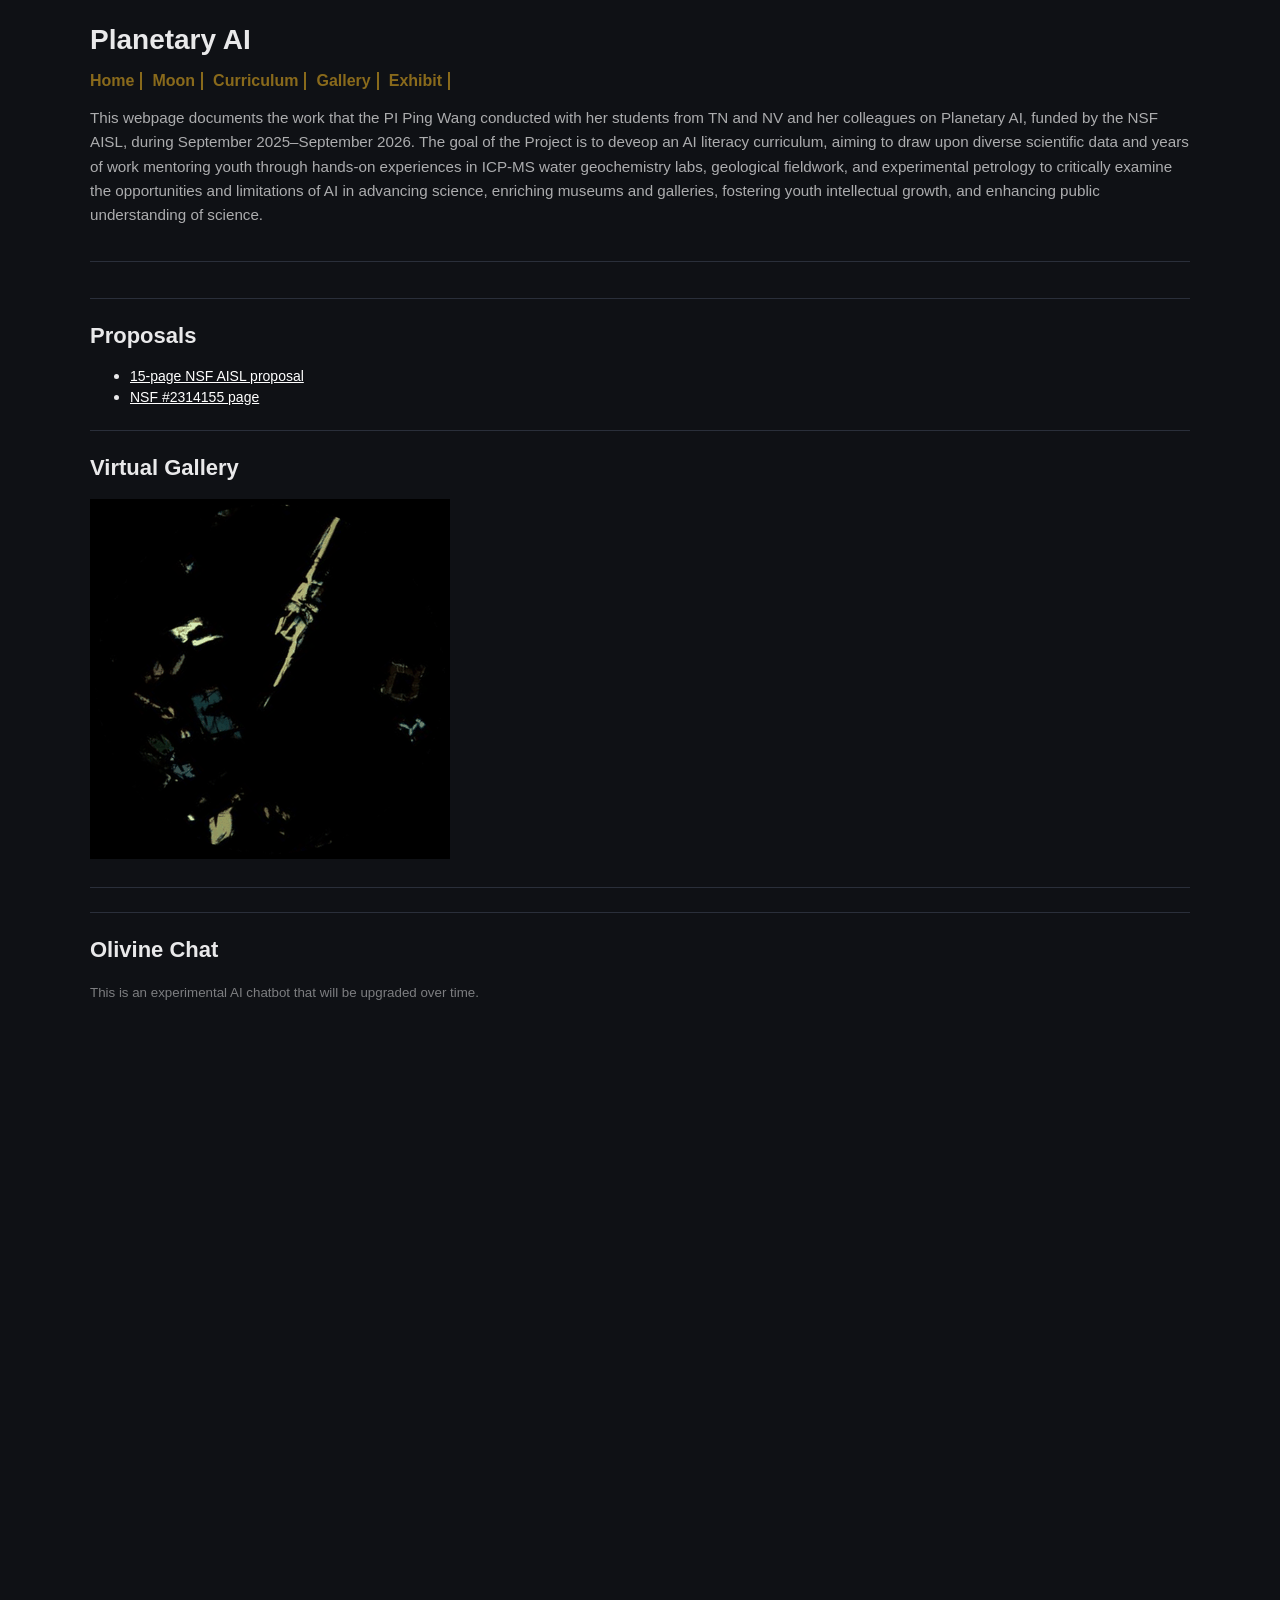
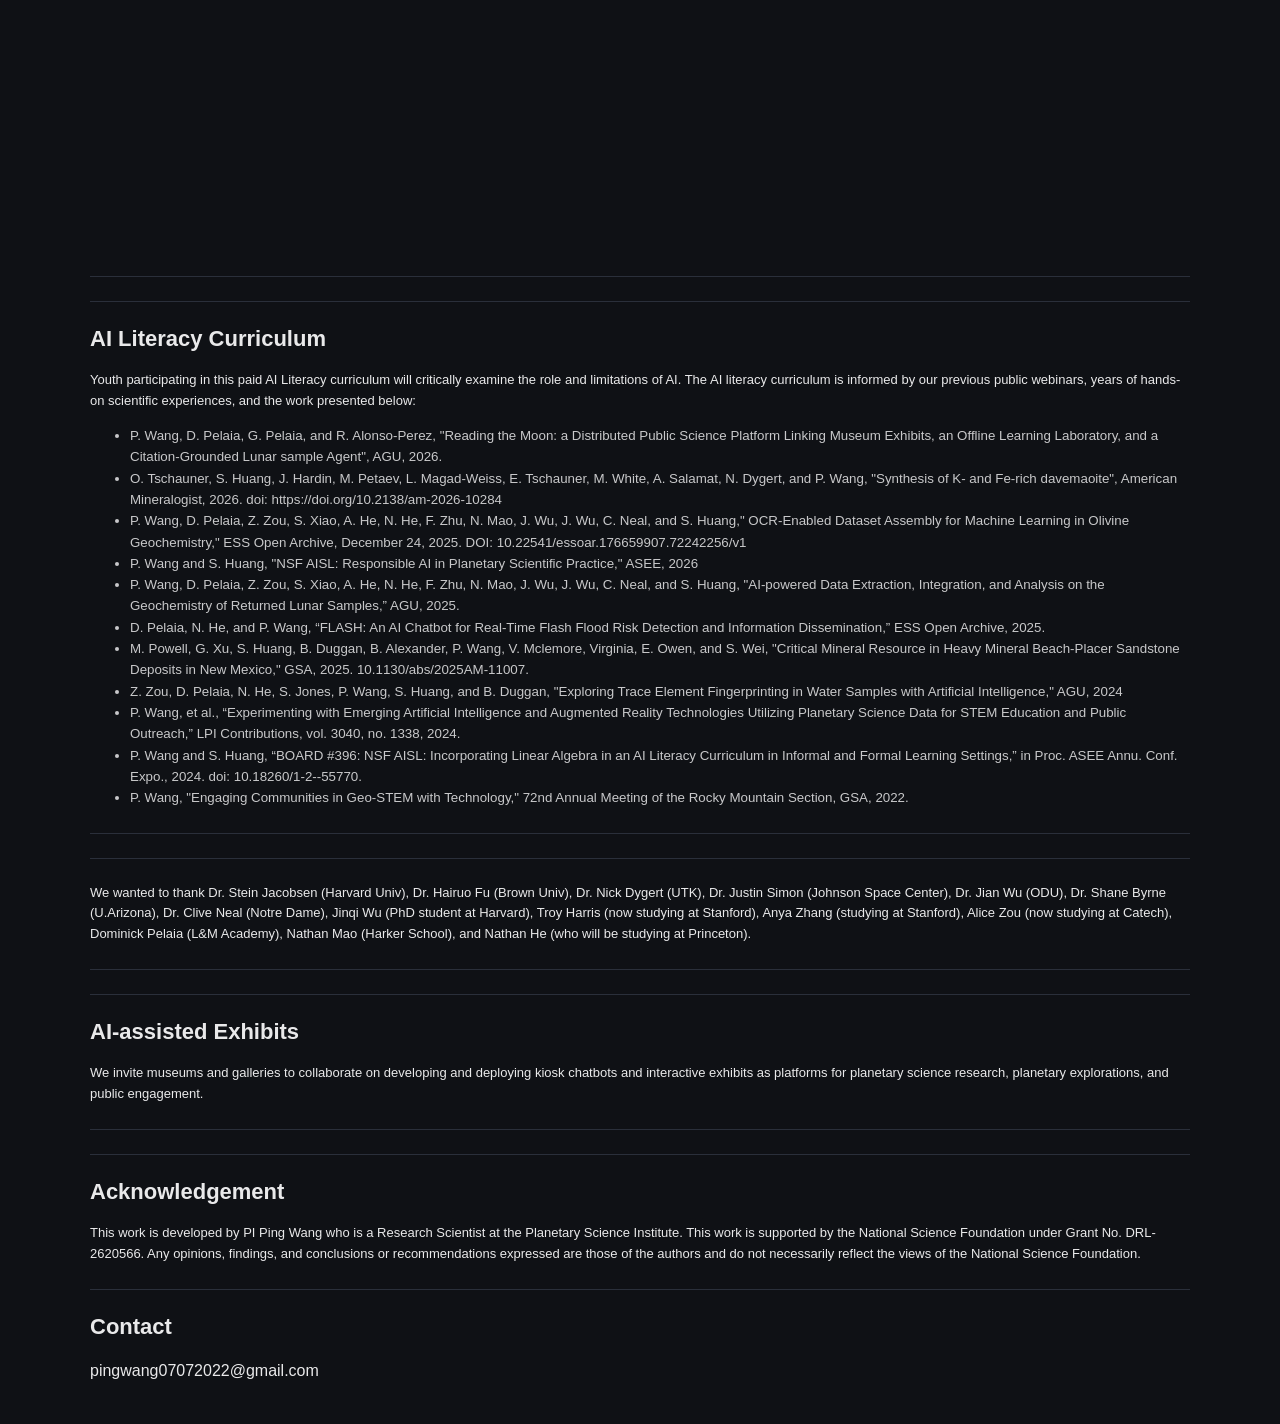
==== index.html @ 58d64140 "Update index.html" ====
<!doctype html>
<html lang="en">
<head>
<meta charset="utf-8">
<meta name="viewport" content="width=device-width,initial-scale=1">
<title>Planetary AI</title>
<link rel="stylesheet" href="css/style.css">

</head>

<body>
<main>
  <header class="siteHeader">
    <a class="brand" href="/">
      Planetary AI
    </a>

     <nav class="nav">

      <a href="index.html">Home</a>
      <a href="moon/index.html">Moon</a>
      <a href="curriculum/index.html">Curriculum</a>
       <a href="gallery/index.html">Gallery</a>
      <a href="exhibit/index.html">Exhibit</a>
    </nav>
    <p class="pageDescription">
      This webpage documents the work that the PI Ping Wang conducted with her students from TN and NV and her colleagues on Planetary AI, funded by the NSF AISL, during September 2025–September 2026. The goal of the Project is to deveop an AI literacy curriculum, aiming to draw upon diverse scientific data and years of work mentoring youth through hands-on experiences in ICP-MS water geochemistry labs, geological fieldwork, and experimental petrology to critically examine the opportunities and limitations of AI in advancing science, enriching museums and galleries, fostering youth intellectual growth, and enhancing public understanding of science.</p>

  </header>

  
  <hr>

  <h2>Proposals</h2>
  
  <ul class="proposals">
    <li><a href="https://github.com/planetaryAI/planetaryAI.github.io/blob/main/curriculum/pdfs/aisl_15.pdf">15-page NSF AISL proposal</a></li>
    <li><a href="https://github.com/planetaryAI/planetaryAI.github.io/blob/main/curriculum/pdfs/nsf_2314155_abstract.pdf">NSF #2314155 page</a></li>
    
  </ul>
 <style>
.proposals li {
    margin-bottom: 3px;
}

.proposals a,
.proposals a:visited,
.proposals a:hover,
.proposals a:active {
    color: white !important;
  font-size:14px;
}
</style>
 <hr> 
  <h2>Virtual Gallery</h2>
  <img src="exhibit/media/76539_xpl.gif" alt="demo" style="max-width:100%; height:auto;">
  
  
  <!-- Chatbot (aligned with the 500x500 gallery block) -->
  <hr>
  <hr>
  <h2>Olivine Chat</h2>
  <p style="font-size:smaller; opacity:0.5">This is an experimental AI chatbot that will be upgraded over time.</p>
  <br>
  <div style="width:100%; overflow:hidden; margin-top:14px;">
    <iframe
    src="https://pingwang2026-olivine.hf.space/?__theme=dark"
    style="width:100%; height:800px; border:none;"
    ></iframe>
  </div>

  <!-- Planetary AI Curriculum -->
  <hr>
  <hr>
  <h2>AI Literacy Curriculum</h2>
  <p style="font-size:small">Youth participating in this paid AI Literacy curriculum will critically examine the role and limitations of AI. The AI literacy curriculum is informed by our previous public webinars, years of hands-on scientific experiences, and the work presented below:</p>
  <ul style="font-size:smaller; opacity:0.85; line-height:1.6; margin-top:8px;">
    <li>P. Wang, D. Pelaia, G. Pelaia, and R. Alonso-Perez, "Reading the Moon: a Distributed Public Science Platform Linking Museum Exhibits, an Offline Learning Laboratory, and a Citation-Grounded Lunar sample Agent", AGU, 2026.</li>
    <li>O. Tschauner, S. Huang, J. Hardin, M. Petaev, L. Magad-Weiss, E. Tschauner, M. White, A. Salamat, N. Dygert, and P. Wang, "Synthesis of K- and Fe-rich davemaoite", American Mineralogist, 2026. doi: https://doi.org/10.2138/am-2026-10284</li>
    <li>P. Wang, D. Pelaia, Z. Zou, S. Xiao, A. He, N. He, F. Zhu, N. Mao, J. Wu, J. Wu, C. Neal, and S. Huang," OCR-Enabled Dataset Assembly for Machine Learning in Olivine Geochemistry," ESS Open Archive, December 24, 2025. DOI: 10.22541/essoar.176659907.72242256/v1</li>
    <li>P. Wang and S. Huang, "NSF AISL: Responsible AI in Planetary Scientific Practice," ASEE, 2026</li>
    <li>P. Wang, D. Pelaia, Z. Zou, S. Xiao, A. He, N. He, F. Zhu, N. Mao, J. Wu, J. Wu, C. Neal, and S. Huang, "AI-powered Data Extraction, Integration, and Analysis on the Geochemistry of Returned Lunar Samples,” AGU, 2025.</li>
    <li>D. Pelaia, N. He, and P. Wang, “FLASH: An AI Chatbot for Real-Time Flash Flood Risk
      Detection and Information Dissemination,” ESS Open Archive, 2025.</li>
    <li>M. Powell, G. Xu, S. Huang, B. Duggan, B. Alexander, P. Wang, V. Mclemore, Virginia, E. Owen, and S. Wei, "Critical Mineral Resource in Heavy Mineral Beach-Placer Sandstone Deposits in New Mexico,"  GSA, 2025. 10.1130/abs/2025AM-11007. </li>
    <li>Z. Zou, D. Pelaia, N. He, S. Jones, P. Wang, S. Huang, and B. Duggan, "Exploring Trace Element Fingerprinting in Water Samples with Artificial Intelligence," AGU, 2024 </li>
    <li>P. Wang, et al., “Experimenting with Emerging Artificial Intelligence and Augmented Reality Technologies Utilizing Planetary Science Data for STEM Education and Public Outreach,” LPI Contributions, vol. 3040, no. 1338, 2024.</li>
    <li>P. Wang and S. Huang, “BOARD #396: NSF AISL: Incorporating Linear Algebra in an AI
   Literacy Curriculum in Informal and Formal Learning Settings,” in Proc. ASEE Annu. Conf. Expo., 2024. doi: 10.18260/1-2--55770.</li>
    <li>P. Wang, "Engaging Communities in Geo-STEM with Technology," 72nd Annual Meeting of the Rocky Mountain Section, GSA, 2022.</li>    
  </ul>
  <hr>
  <hr>
  <p style="font-size:small">We wanted to thank Dr. Stein Jacobsen (Harvard Univ), Dr. Hairuo Fu (Brown Univ), Dr. Nick Dygert (UTK), Dr. Justin Simon (Johnson Space Center), Dr. Jian Wu (ODU), Dr. Shane Byrne (U.Arizona), Dr. Clive Neal (Notre Dame), Jinqi Wu (PhD student at Harvard), Troy Harris (now studying at Stanford), Anya Zhang (studying at Stanford), Alice Zou (now studying at Catech), Dominick Pelaia (L&M Academy), Nathan Mao (Harker School), and Nathan He (who will be studying at Princeton).</p>
  <hr>
  <hr>
  <h2>AI-assisted Exhibits</h2>
  <p style="font-size:small">We invite museums and galleries to collaborate on developing and deploying kiosk chatbots and interactive exhibits as platforms for planetary science research, planetary explorations, and public engagement.</p>
  <hr>
 
  
  <hr>
  <h2>Acknowledgement</h2>
  <p style="font-size:small">This work is developed by PI Ping Wang who is a Research Scientist at the Planetary Science Institute. This work is supported by the National Science Foundation under Grant No. DRL-2620566. Any opinions, findings, and conclusions or recommendations expressed are those of the authors and do not necessarily reflect the views of the National Science Foundation.</p>
  <hr>
  <h2>Contact</h2>
  <p>pingwang07072022@gmail.com</p>
</main>

<script>
/*
Thin-section viewer (index-based filenames)

Expected folder structure:
  index.html
  images/
    15105_r1_ppl001.jpg
    15105_r1_xpl001.jpg
    15105_r1_ppl002.jpg
    15105_r1_xpl002.jpg
    ...

Mapping:
  angle (0,10,20,...) -> index = (angle/10)+1
  0°  -> 001
  10° -> 002
  20° -> 003
*/

// ---- multi-sample configuration ----
// Folder layout:
//   index.html
//   10020/images/<ppl/xpl frames>
//   15535/images/<ppl/xpl frames>
//
// Expected filenames (same as before, just inside each sample folder):
//   <BASE>_<ppl|xpl><index3>.<EXT>
// Example:
//   15505/images/15505_ppl001.jpg
//   15505/images/15505_xpl001.jpg
const SAMPLES = [
  { id: "10020_r1", base: "10020_r1", imgDir: "10020_r1", ext: "png" },
  { id: "15535_r1", base: "15535_r1", imgDir: "15535_r1", ext: "jpg" },
];

function getSample(id){
  return SAMPLES.find(s => s.id === id) || SAMPLES[0];
}
let mode = "ppl"; // "ppl" or "xpl"

const mainImg = document.getElementById("mainImg");
const caption = document.getElementById("caption");
const pplBtn = document.getElementById("pplBtn");
const xplBtn = document.getElementById("xplBtn");
const angle = document.getElementById("angle");
const angleVal = document.getElementById("angleVal");
const sampleSel = document.getElementById("sampleSel");
function pad3(n){ return String(n).padStart(3, "0"); }

function render(){
  const rawDeg = Number(angle.value);
  const step = 5;
  const frameCount = 36;
  // Fake 360°: 36 frames cover 180°, repeat twice
  const frame = ((Math.round(rawDeg / step) % frameCount) + frameCount) % frameCount; // 0..35
  const idx = frame + 1; // 001..036
  const deg = rawDeg;
  const sample = getSample(sampleSel?.value);
  const file = `${sample.base}_${mode}${pad3(idx)}.${sample.ext}`;
  const src = `${sample.imgDir}/${file}`;

  mainImg.onerror = () => {
    caption.textContent = `❌ Image not found: ${src}`;
  };

  mainImg.src = src;

  pplBtn.setAttribute("aria-pressed", mode === "ppl");
  xplBtn.setAttribute("aria-pressed", mode === "xpl");

  angleVal.textContent = `${deg}°`;
  caption.textContent = `${getSample(sampleSel?.value).id} · ${mode.toUpperCase()} · ${deg}°`;
}

pplBtn.onclick = () => { mode = "ppl"; render(); };
xplBtn.onclick = () => { mode = "xpl"; render(); };
angle.oninput = render;
sampleSel.onchange = () => { angle.value = 0; render(); };

render();
</script>
</body>
</html>
---- css/style.css ----
body{margin:0;font-family:sans-serif;background:#0f1115;color:#e9e9ea}
  main{max-width:1100px;margin:0 auto;padding:24px}

  /* Header */

.siteHeader{
  margin-bottom:36px;

  padding-bottom:18px;

  border-bottom:1px solid #2a2f3a;
}

/* Brand */

.brand{
  display:block;

  color:#e9e9ea;
  text-decoration:none;

  font-size:28px;
  font-weight:bold;
  margin-bottom:16px;
}

/* Navigation */

.nav{
  display:flex;

  flex-wrap:wrap;
  gap:10px;

  margin-bottom:16px;
}

.nav a{
  display:inline-block;

  padding-right:6px;
  border-right:2px solid goldenrod;

  #border:1px solid #2a2f3a;
  #border-radius:999px;

  #background:#151823;

  color:goldenrod;
  opacity:0.6;
  text-decoration:none;

  font-weight:600;

  #letter-spacing:0.04em;

  transition:0.2s ease;
}

.nav a:hover{
  background:#1d2230;

  color:#8ab4ff;

  border-color:#3d4c6a;
}

/* Description */

.pageDescription{
  
  opacity:0.72;

  line-height:1.6;

  font-size:0.95rem;
}

  h1,h2{font-weight:600}
  h1{font-size: 26px;}
  h2{font-size: 22px;}
  p{font-size:16px;}
  p{line-height:1.6}
  hr{border:none;border-top:1px solid #2a2f3a;margin:24px 0}
  .btn{border:1px solid #2a2f3a;background:#151823;color:#e9e9ea;padding:8px 10px;border-radius:10px;cursor:pointer}
  .btn[aria-pressed="true"]{outline:2px solid #8ab4ff}
  .controls{display:flex;gap:10px;flex-wrap:wrap;align-items:center}
  input[type=range]{width:220px}
  .viewer{width: 500px;height: 500px;border:1px solid #2a2f3a;border-radius:14px;background:#151823;padding:10px;margin-top:14px;}
  .stage{
  width:100%;
  height:100%;
  display:flex;
  align-items:center;
  justify-content:center;
}
  .stage img{
  max-width:100%;
  max-height:100%;
  object-fit:contain;
  border-radius:10px;
}  

  .caption{margin-top:10px;font-size:13px;opacity:.85}
  .pill{display:inline-block;padding:2px 8px;border:1px solid #2a2f3a;border-radius:999px;font-size:12px;opacity:.85}
  .tags{padding-left:18px;margin:10px 0 0}
  .tag{margin:4px 0}

  .controls{display:flex;gap:10px;flex-wrap:wrap;align-items:center}
input[type=range]{width:220px;max-width:100%}

/* Responsive square viewer */
.viewer{
  width:min(500px, 100%);
  aspect-ratio:1/1;
  border:1px solid #2a2f3a;border-radius:14px;
  background:#151823;
  padding:10px;
  margin-top:14px;
  box-sizing:border-box;
}

/* Mobile tweaks */
@media (max-width: 640px){
  main{padding:16px}
  .controls label{width:100%}
  input[type=range]{width:100%}
}

.ai-quote {
  margin: 24px 0;
  padding: 18px 22px;
  background: #1b1b1b;
  border-left: 4px solid #6aa9ff;
  border-radius: 8px;

  color: #e6e6e6;
  font-style: italic;
  line-height: 1.7;

  box-shadow: 0 2px 10px rgba(0,0,0,0.35);
}

.ai-quote footer {
  margin-top: 12px;

  color: #9bbcff;
  font-size: 0.9rem;
  font-style: normal;
  font-weight: 500;
}
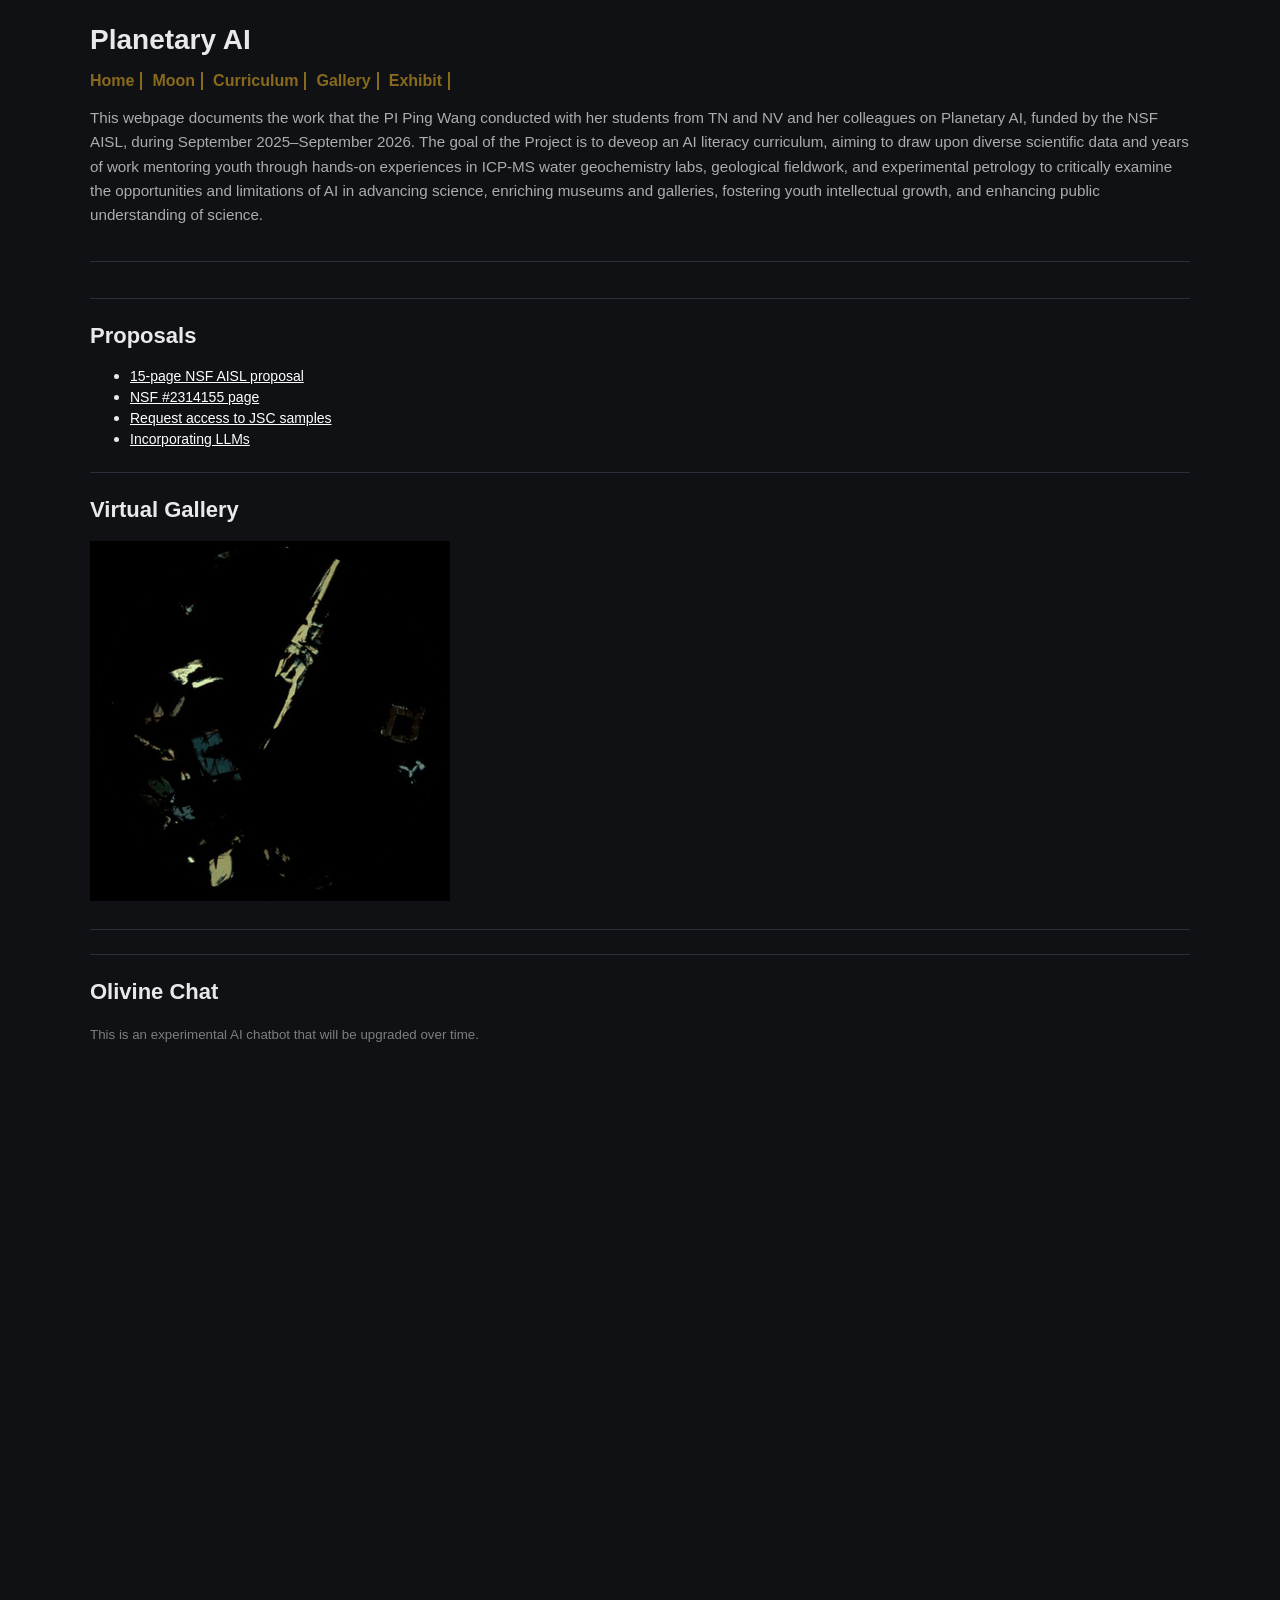
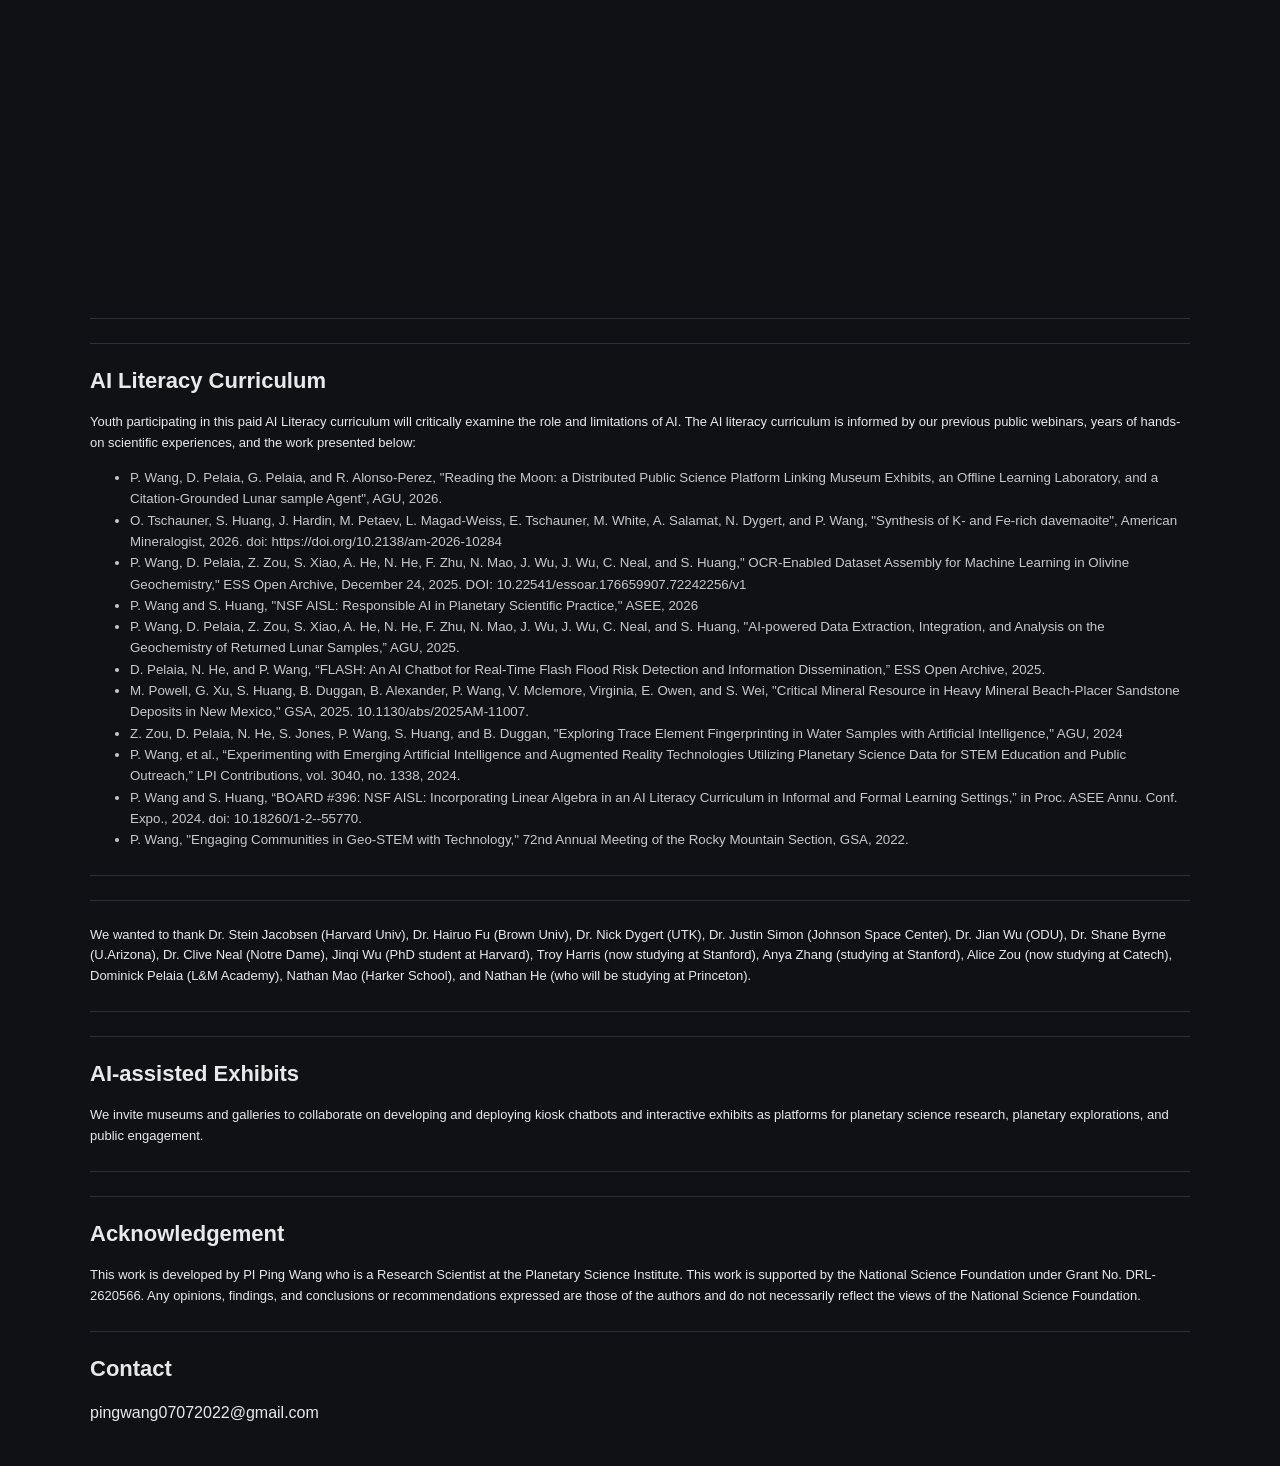
==== commit 13ed706f: "Update index.html" ====
--- a/index.html
+++ b/index.html
@@ -36,7 +36,8 @@
   <ul class="proposals">
     <li><a href="https://github.com/planetaryAI/planetaryAI.github.io/blob/main/curriculum/pdfs/aisl_15.pdf">15-page NSF AISL proposal</a></li>
     <li><a href="https://github.com/planetaryAI/planetaryAI.github.io/blob/main/curriculum/pdfs/nsf_2314155_abstract.pdf">NSF #2314155 page</a></li>
-    
+    <li><a href="https://github.com/planetaryAI/planetaryAI.github.io/blob/main/curriculum/pdfs/Request%20for%20Apollo%20Lunar%20Thin%20Sections.pdf">Request access to JSC samples</a></li>
+    <li><a href="https://github.com/planetaryAI/planetaryAI.github.io/blob/main/curriculum/pdfs/aisl_llms.pdf">Incorporating LLMs</a></li>
   </ul>
  <style>
 .proposals li {
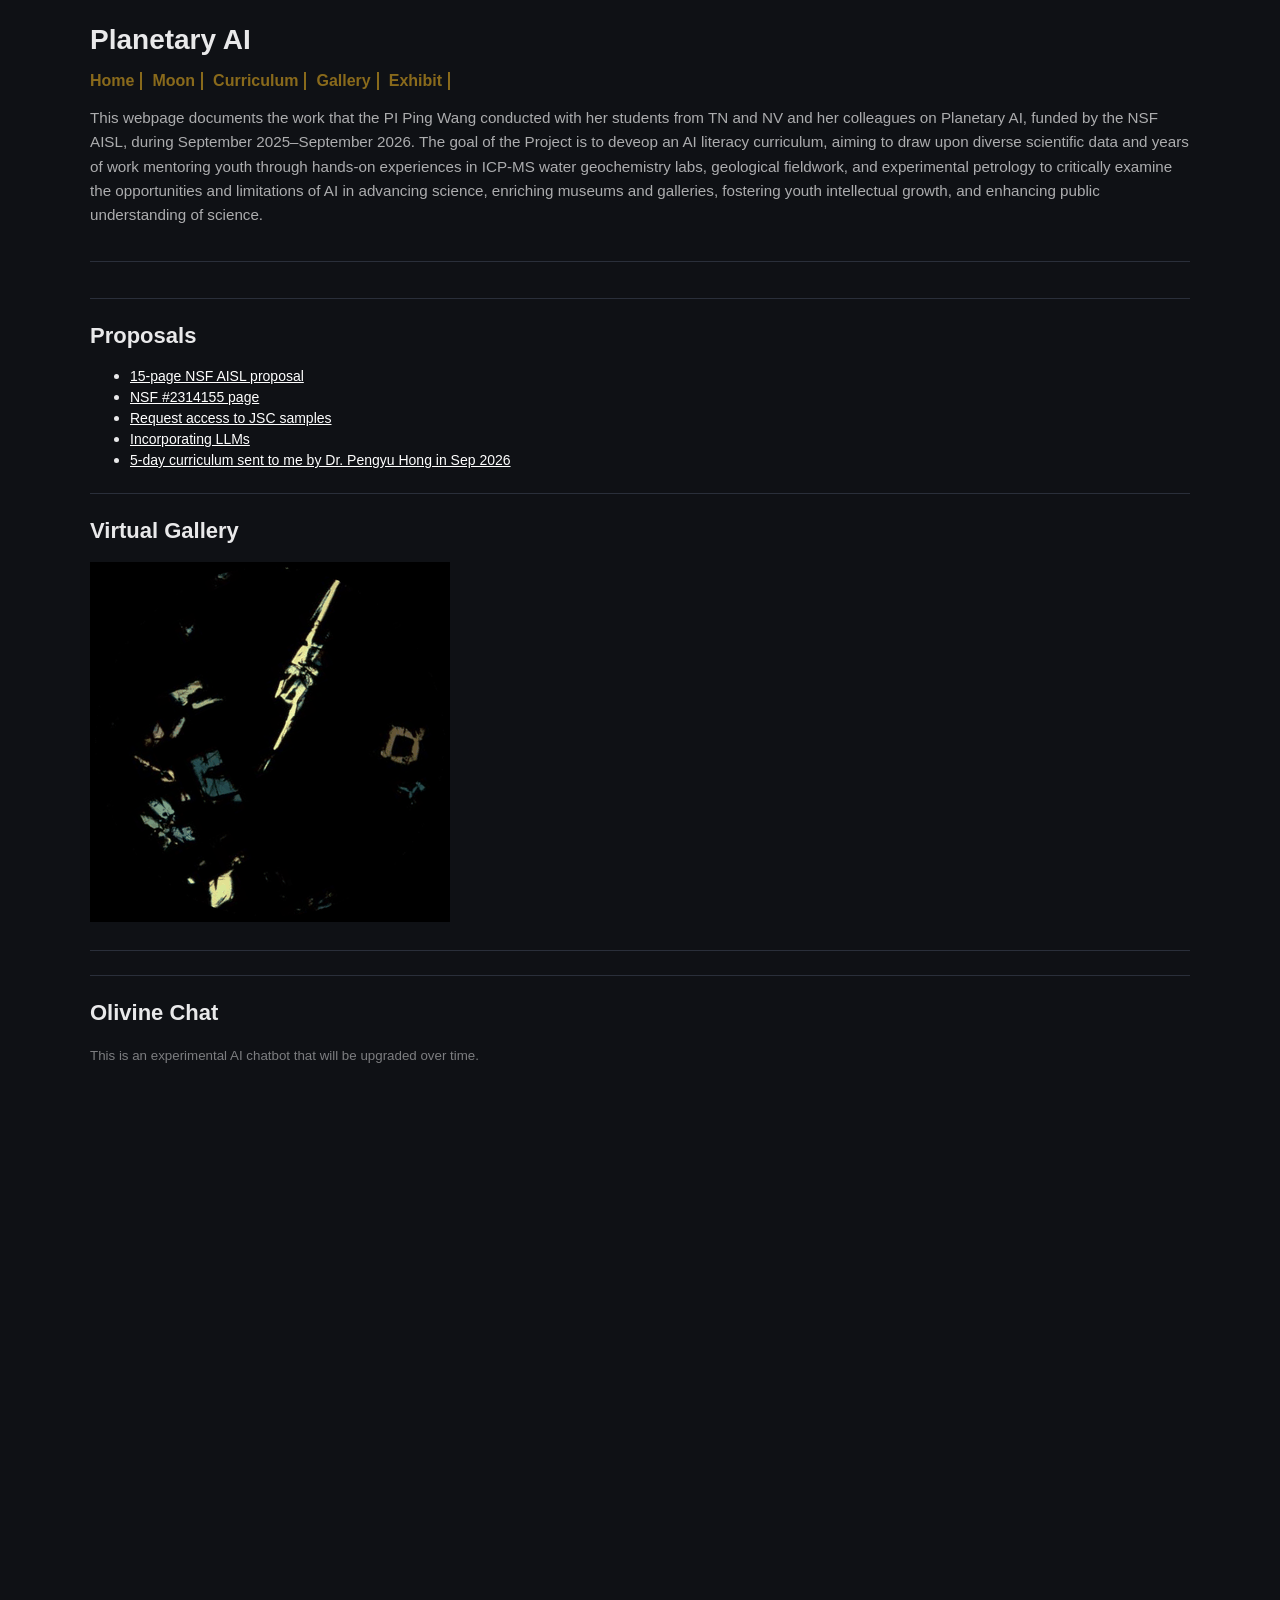
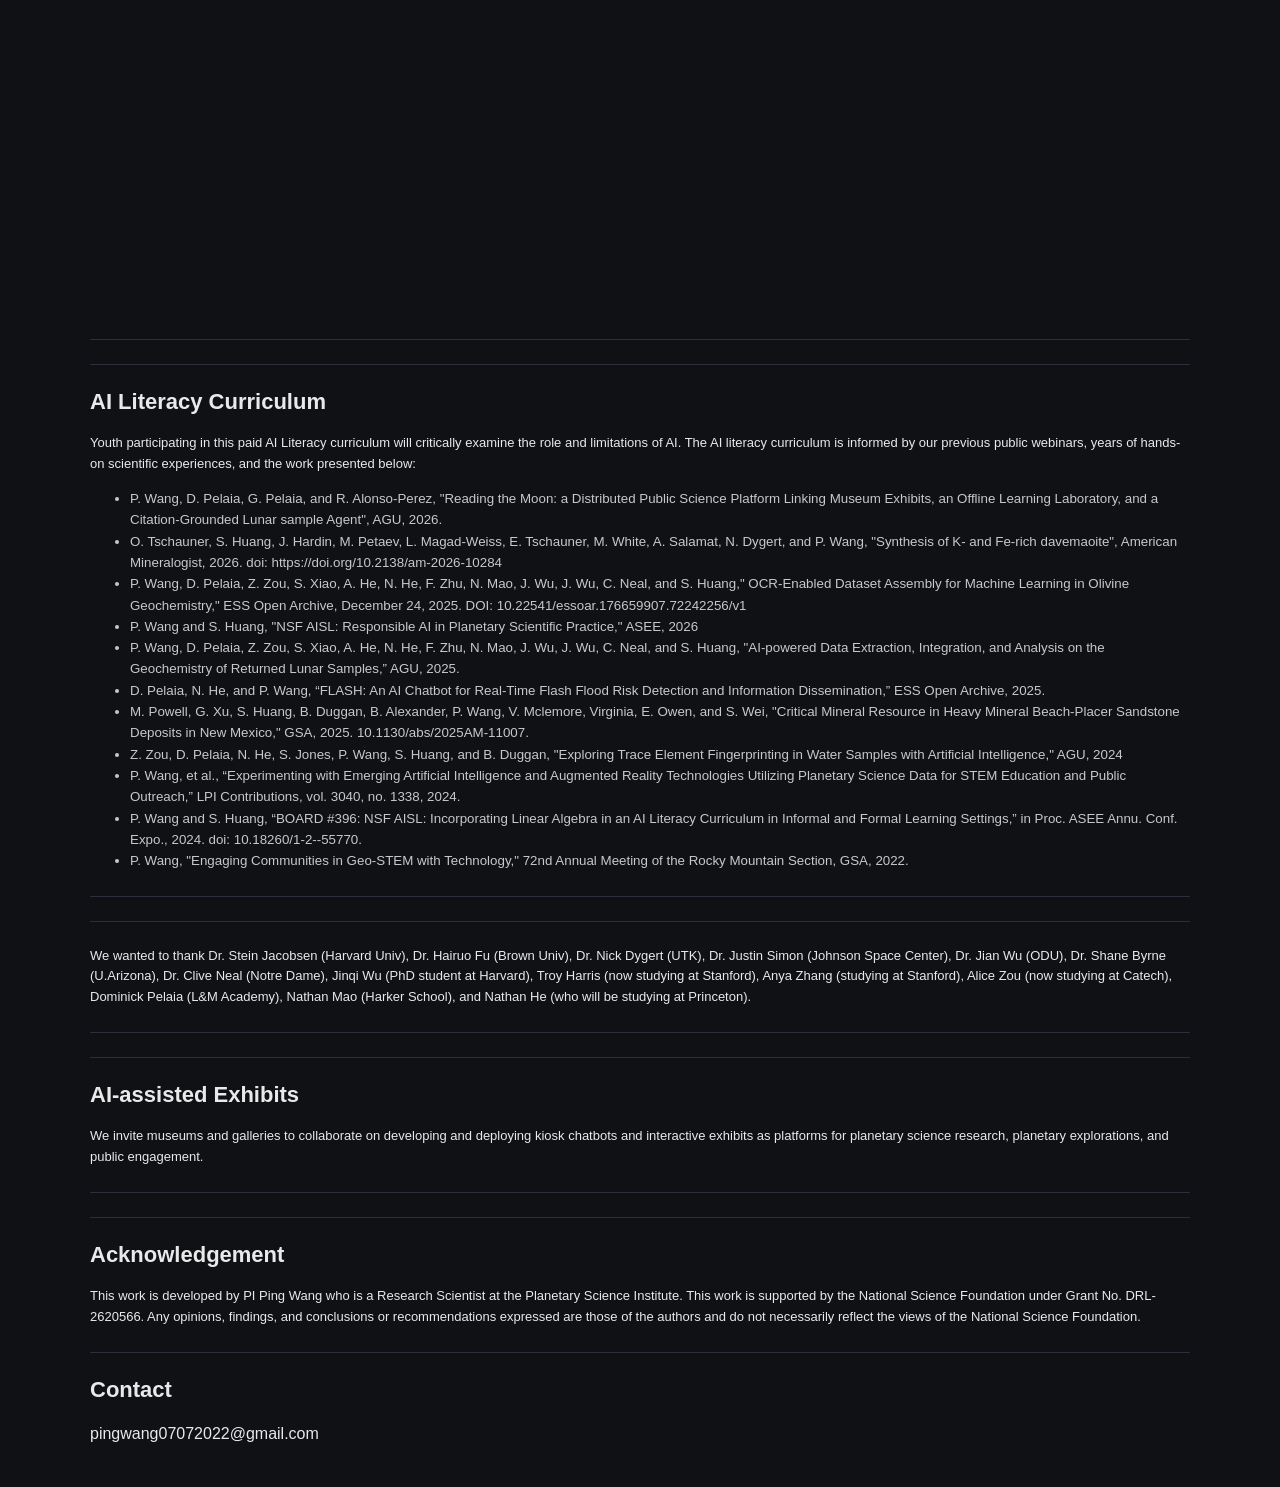
==== commit 0d2f04aa: "Update index.html" ====
--- a/index.html
+++ b/index.html
@@ -38,6 +38,7 @@
     <li><a href="https://github.com/planetaryAI/planetaryAI.github.io/blob/main/curriculum/pdfs/nsf_2314155_abstract.pdf">NSF #2314155 page</a></li>
     <li><a href="https://github.com/planetaryAI/planetaryAI.github.io/blob/main/curriculum/pdfs/Request%20for%20Apollo%20Lunar%20Thin%20Sections.pdf">Request access to JSC samples</a></li>
     <li><a href="https://github.com/planetaryAI/planetaryAI.github.io/blob/main/curriculum/pdfs/aisl_llms.pdf">Incorporating LLMs</a></li>
+    <li><a href="https://github.com/planetaryAI/planetaryAI.github.io/blob/main/curriculum/pdfs/5-day%20curriculum.docx">5-day curriculum sent to me by Dr. Pengyu Hong in Sep 2026</a></li>
   </ul>
  <style>
 .proposals li {
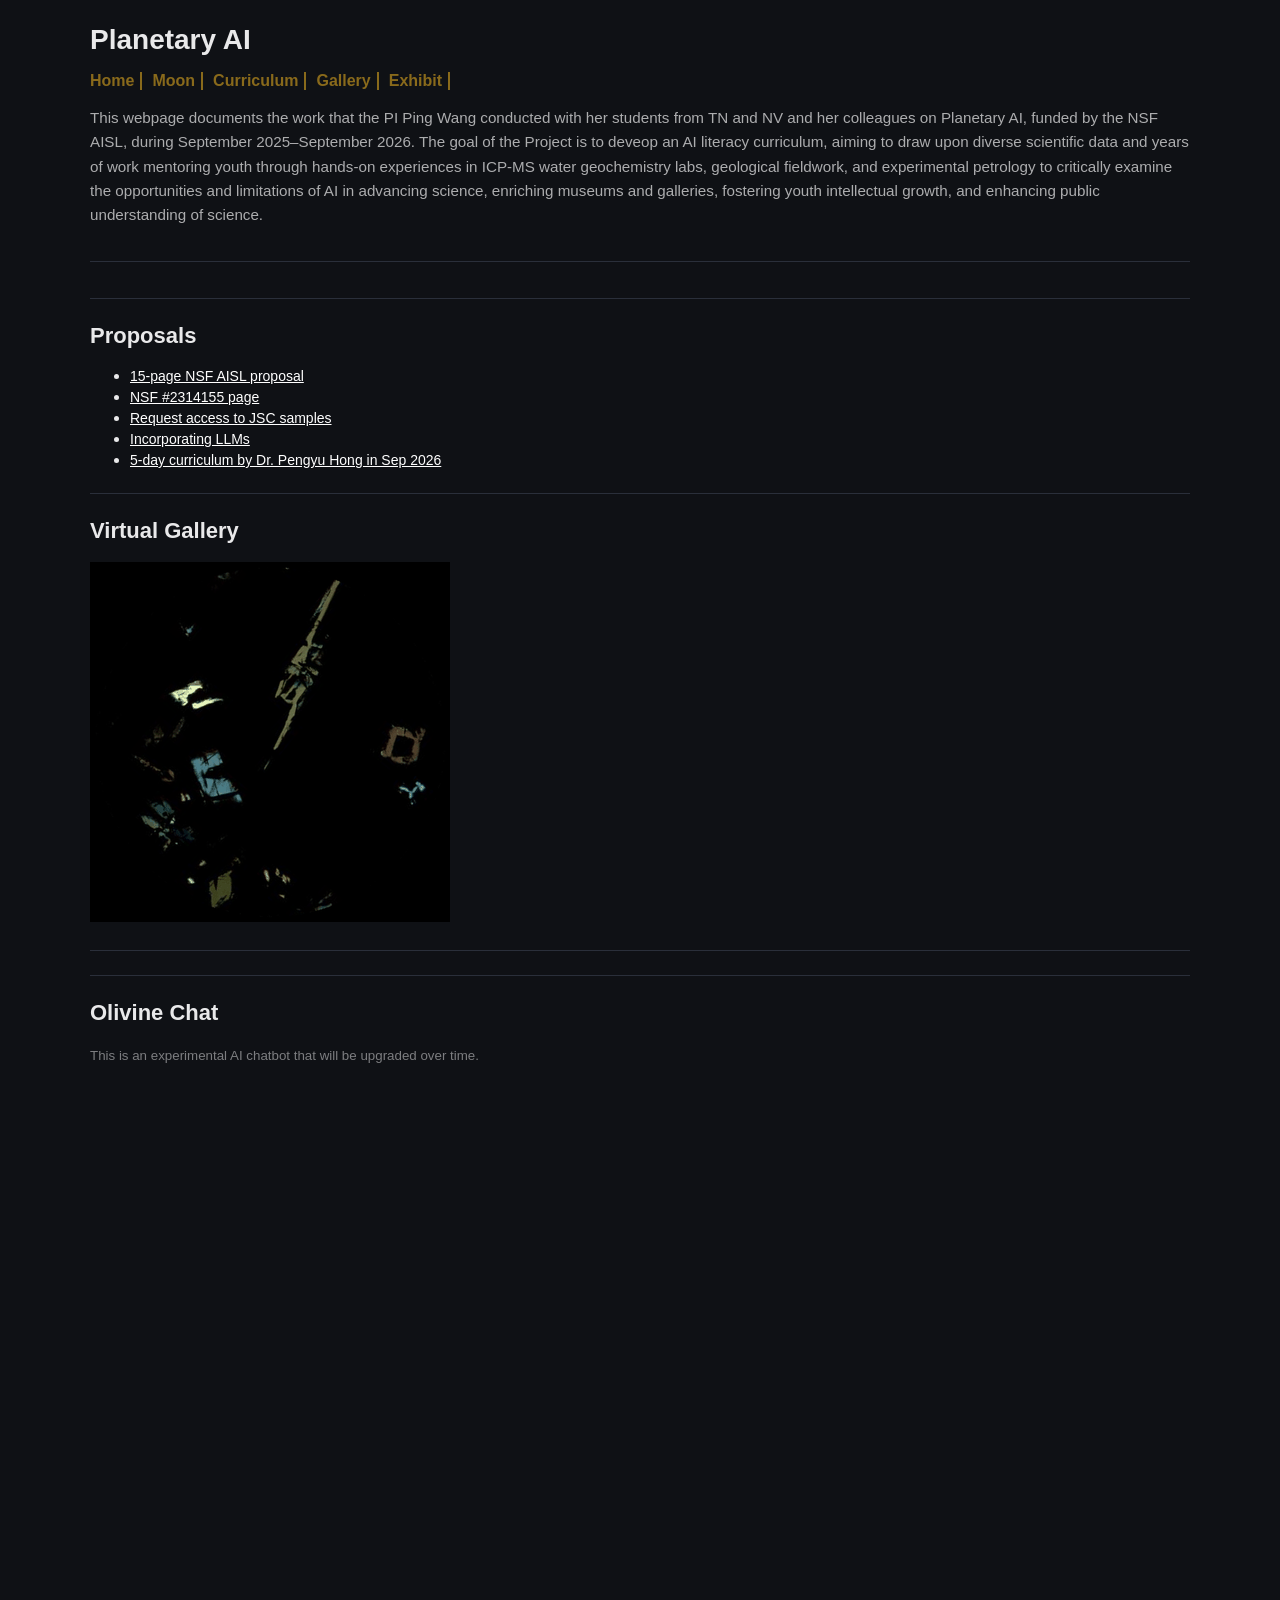
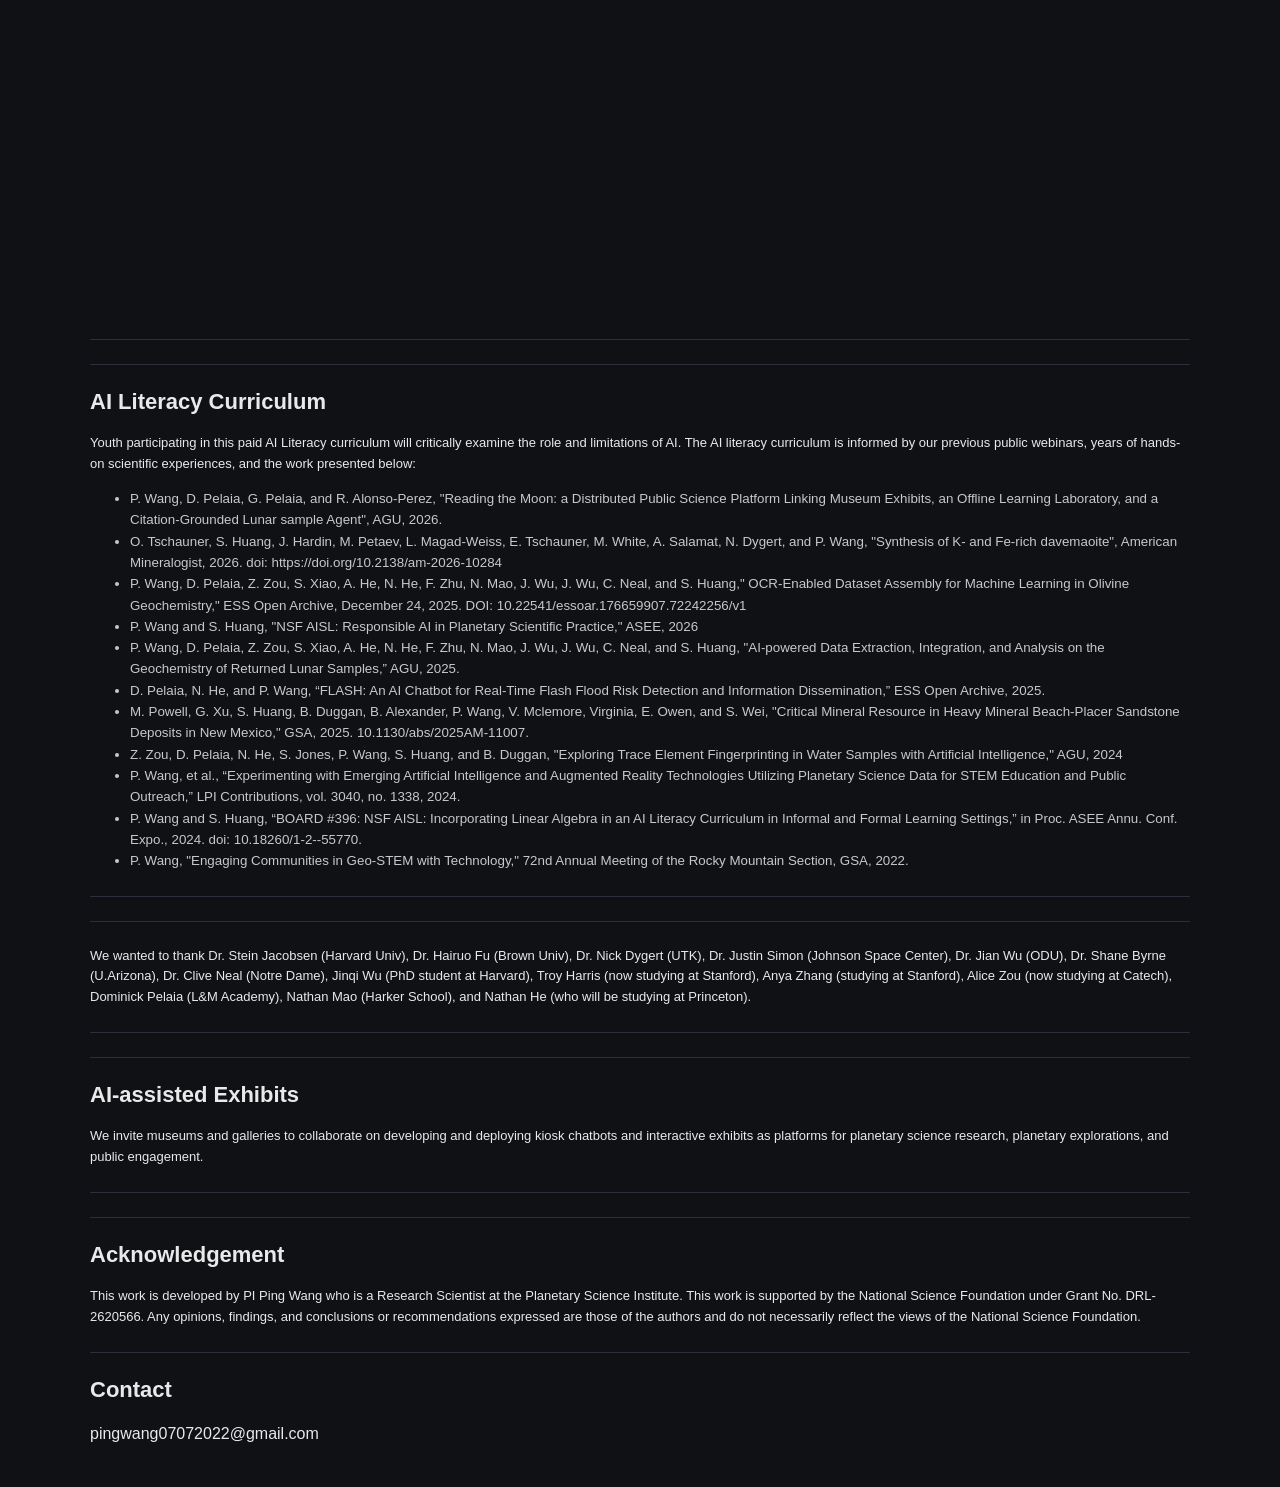
==== commit e901e7f6: "Update index.html" ====
--- a/index.html
+++ b/index.html
@@ -38,7 +38,7 @@
     <li><a href="https://github.com/planetaryAI/planetaryAI.github.io/blob/main/curriculum/pdfs/nsf_2314155_abstract.pdf">NSF #2314155 page</a></li>
     <li><a href="https://github.com/planetaryAI/planetaryAI.github.io/blob/main/curriculum/pdfs/Request%20for%20Apollo%20Lunar%20Thin%20Sections.pdf">Request access to JSC samples</a></li>
     <li><a href="https://github.com/planetaryAI/planetaryAI.github.io/blob/main/curriculum/pdfs/aisl_llms.pdf">Incorporating LLMs</a></li>
-    <li><a href="https://github.com/planetaryAI/planetaryAI.github.io/blob/main/curriculum/pdfs/5-day%20curriculum.docx">5-day curriculum sent to me by Dr. Pengyu Hong in Sep 2026</a></li>
+    <li><a href="https://github.com/planetaryAI/planetaryAI.github.io/blob/main/curriculum/pdfs/5-day%20curriculum.docx">5-day curriculum by Dr. Pengyu Hong in Sep 2026</a></li>
   </ul>
  <style>
 .proposals li {
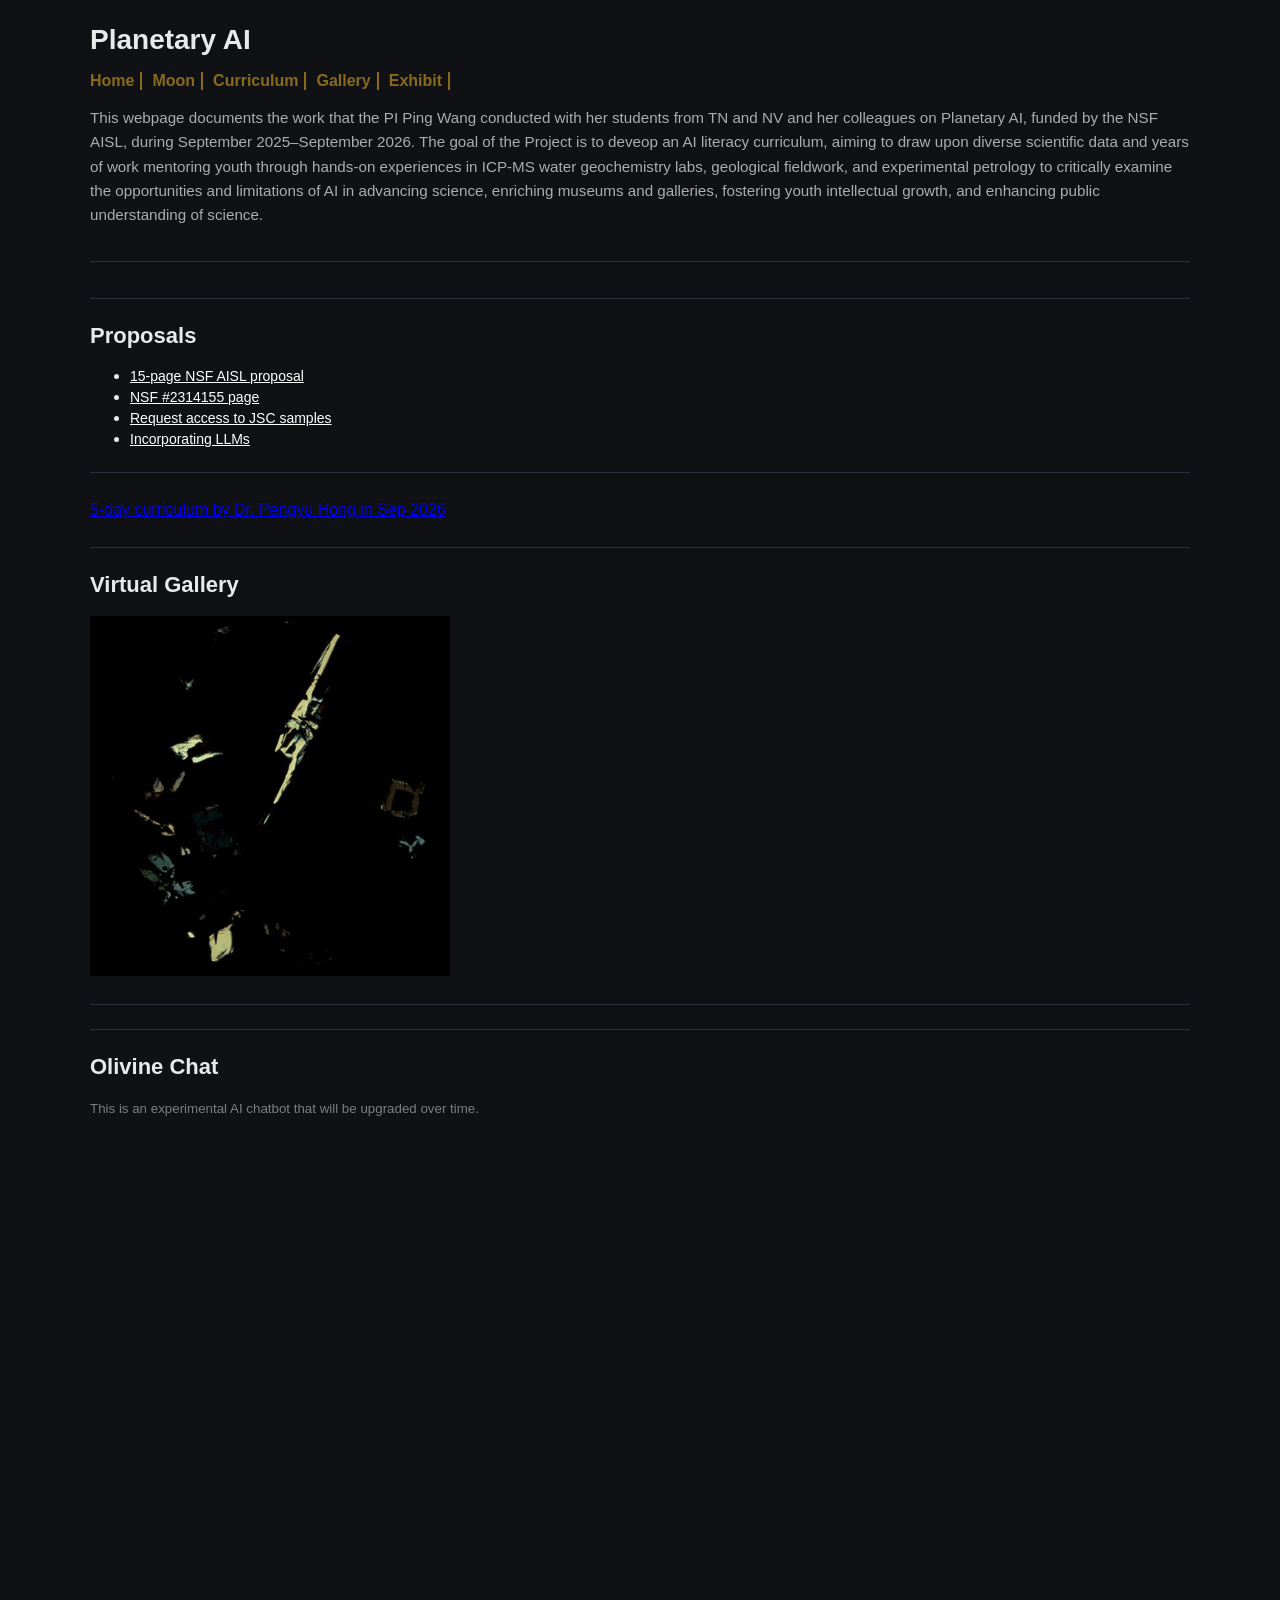
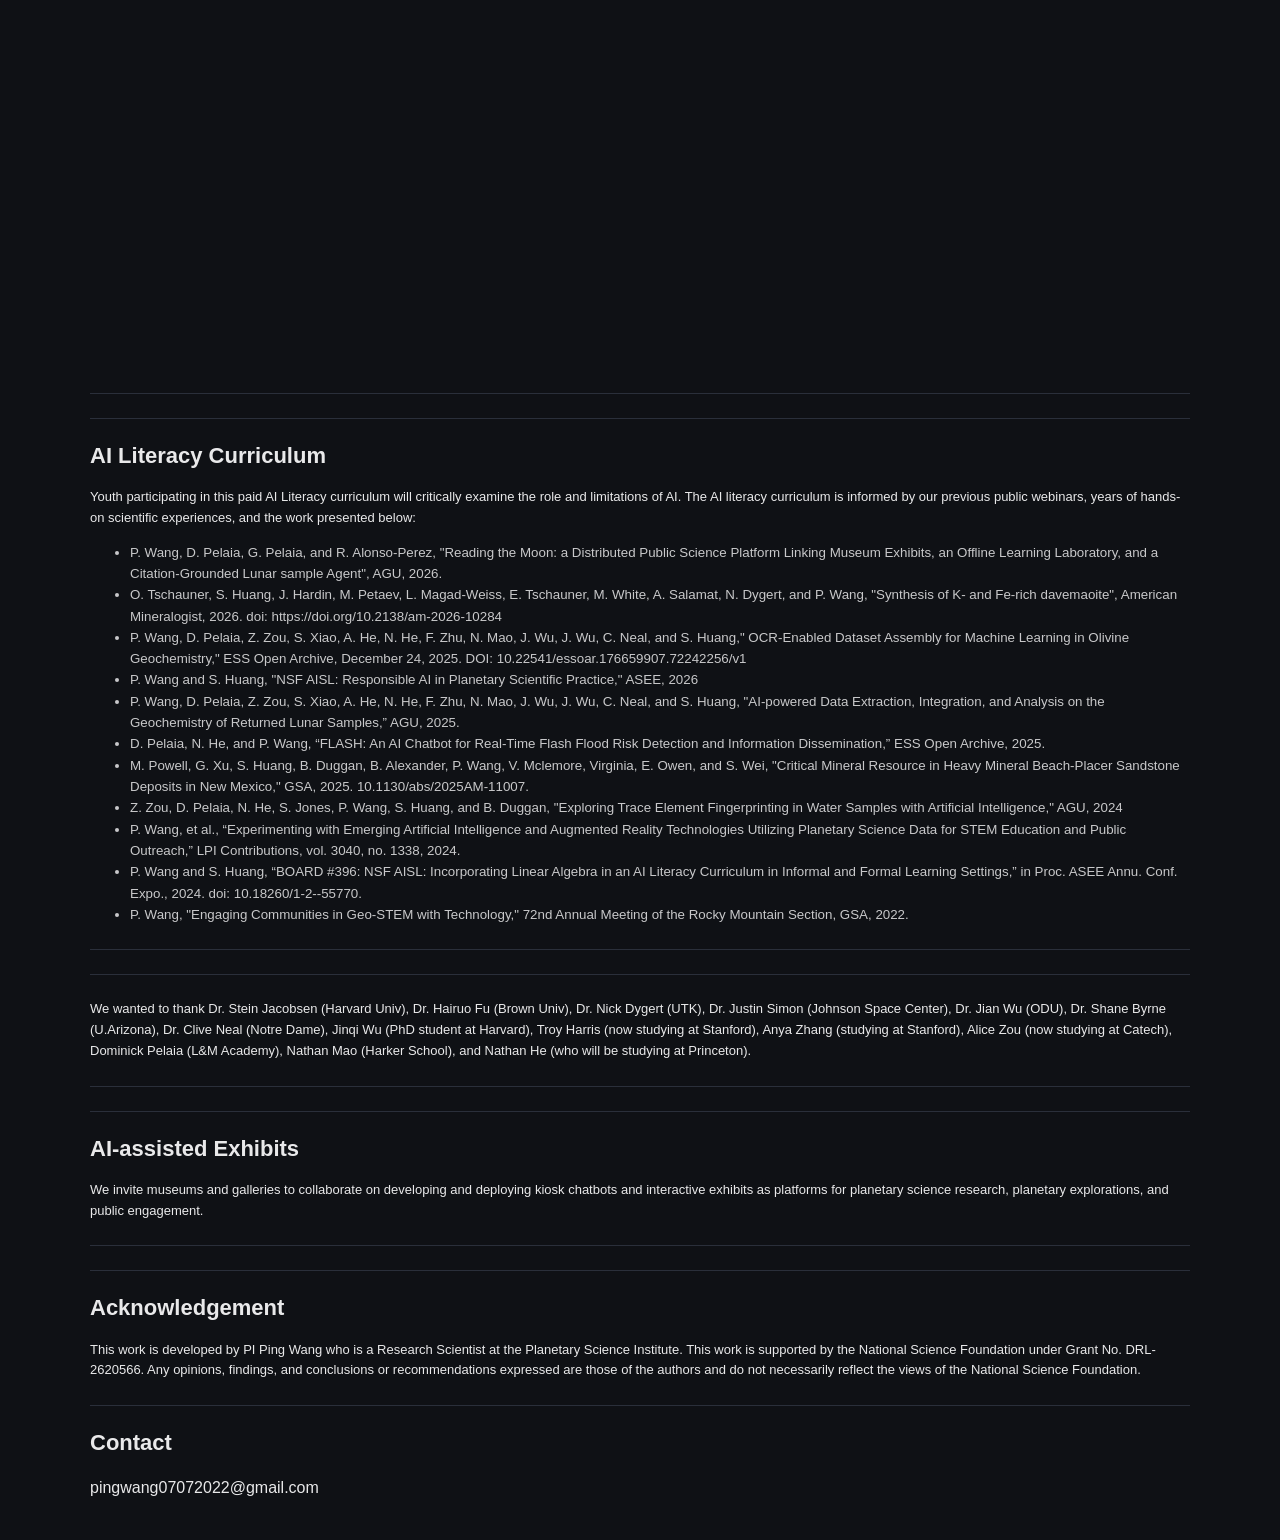
==== commit 60f9bc6c: "Update index.html" ====
--- a/index.html
+++ b/index.html
@@ -38,7 +38,7 @@
     <li><a href="https://github.com/planetaryAI/planetaryAI.github.io/blob/main/curriculum/pdfs/nsf_2314155_abstract.pdf">NSF #2314155 page</a></li>
     <li><a href="https://github.com/planetaryAI/planetaryAI.github.io/blob/main/curriculum/pdfs/Request%20for%20Apollo%20Lunar%20Thin%20Sections.pdf">Request access to JSC samples</a></li>
     <li><a href="https://github.com/planetaryAI/planetaryAI.github.io/blob/main/curriculum/pdfs/aisl_llms.pdf">Incorporating LLMs</a></li>
-    <li><a href="https://github.com/planetaryAI/planetaryAI.github.io/blob/main/curriculum/pdfs/5-day%20curriculum.docx">5-day curriculum by Dr. Pengyu Hong in Sep 2026</a></li>
+    
   </ul>
  <style>
 .proposals li {
@@ -53,6 +53,8 @@
   font-size:14px;
 }
 </style>
+<hr>
+<p><a href="https://github.com/planetaryAI/planetaryAI.github.io/blob/main/curriculum/pdfs/5-day%20curriculum.docx">5-day curriculum by Dr. Pengyu Hong in Sep 2026</a></p>
  <hr> 
   <h2>Virtual Gallery</h2>
   <img src="exhibit/media/76539_xpl.gif" alt="demo" style="max-width:100%; height:auto;">
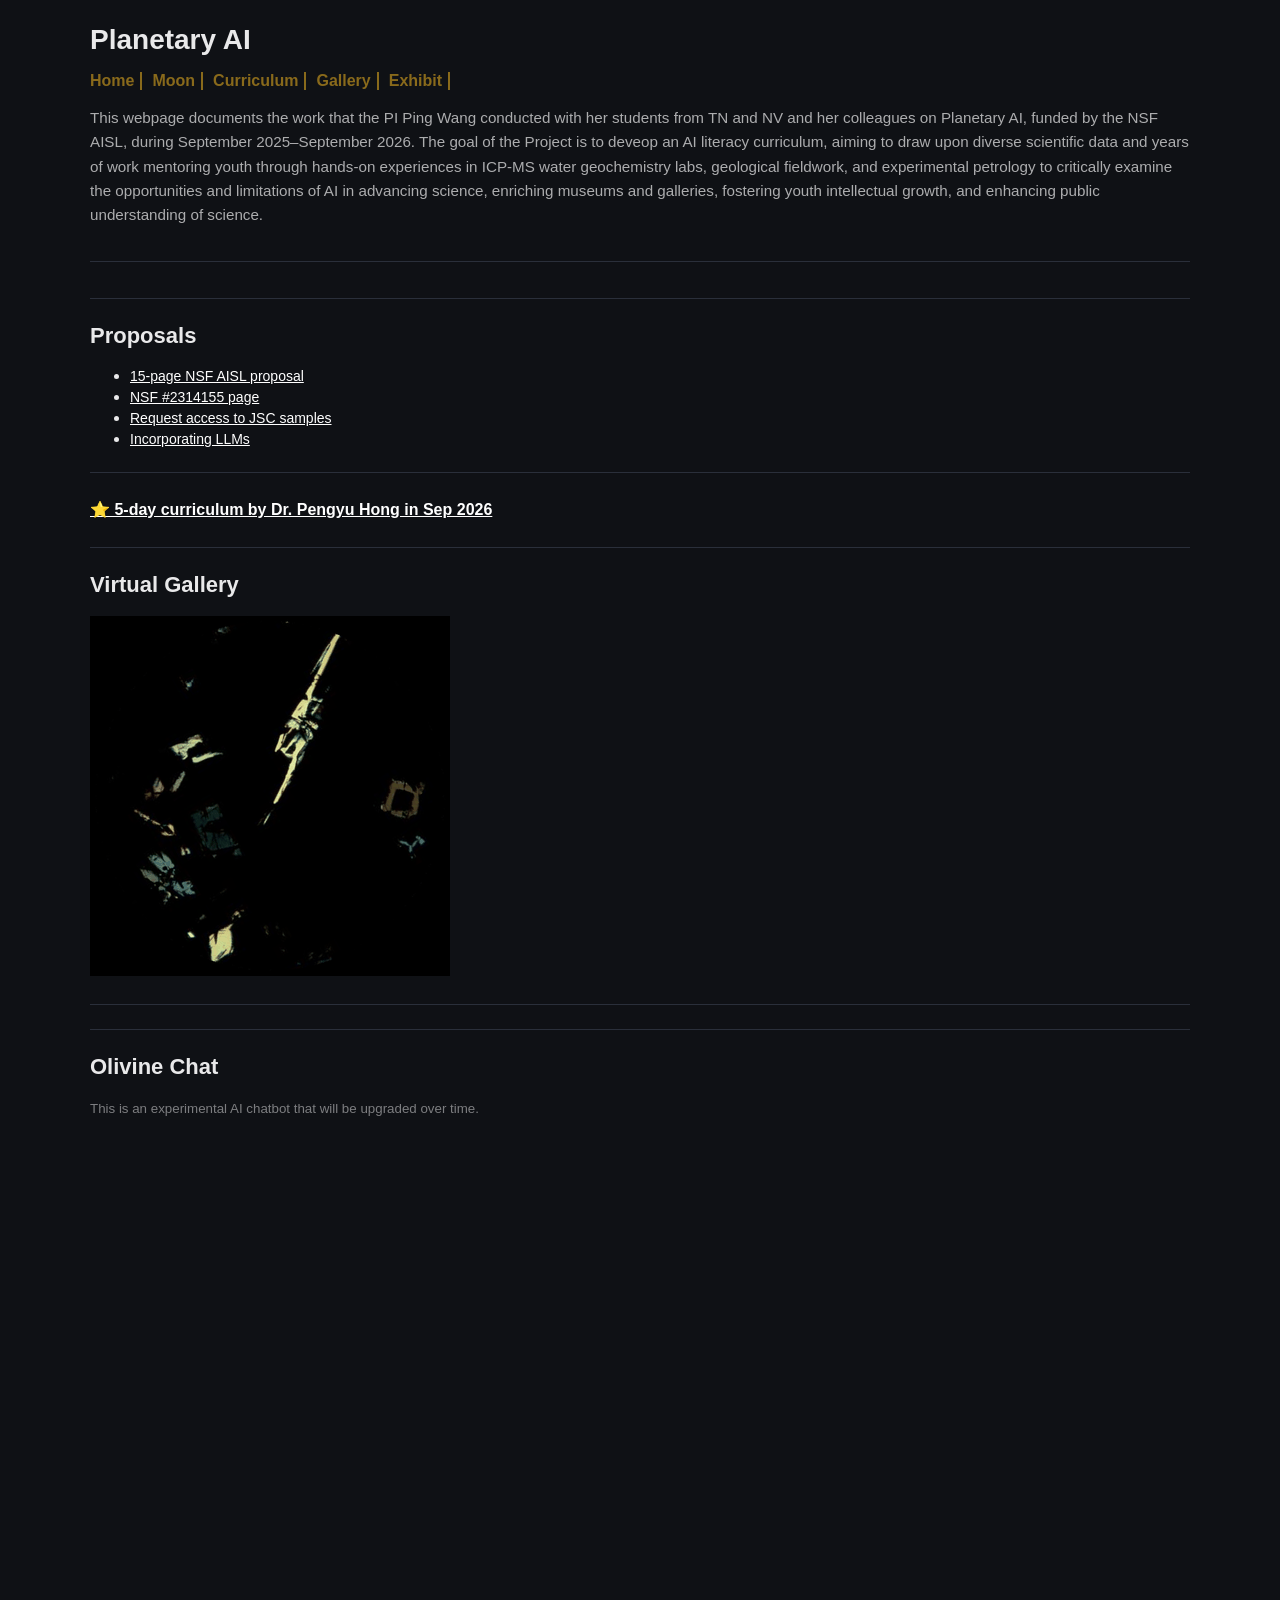
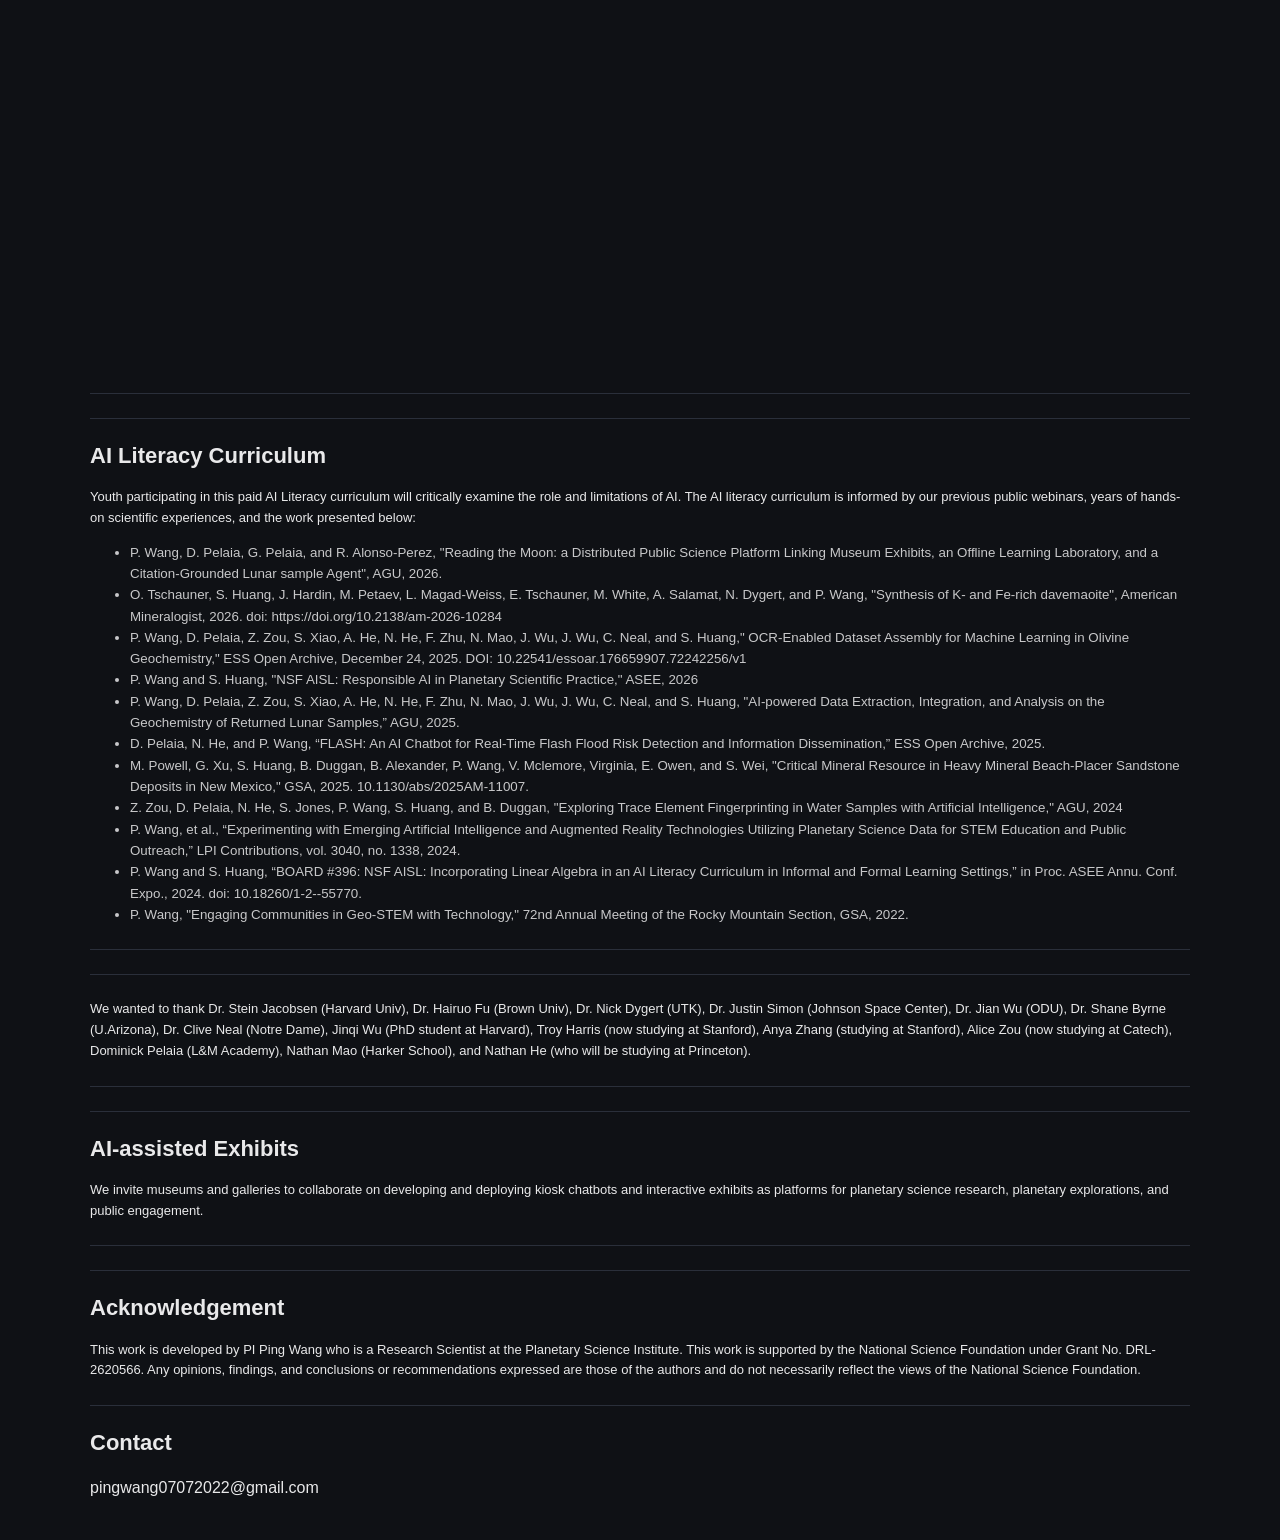
==== commit 02dd4602: "Update index.html" ====
--- a/index.html
+++ b/index.html
@@ -54,7 +54,12 @@
 }
 </style>
 <hr>
-<p><a href="https://github.com/planetaryAI/planetaryAI.github.io/blob/main/curriculum/pdfs/5-day%20curriculum.docx">5-day curriculum by Dr. Pengyu Hong in Sep 2026</a></p>
+<p>
+  <a href="https://github.com/planetaryAI/planetaryAI.github.io/blob/main/curriculum/pdfs/5-day%20curriculum.docx"
+     style="color: white !important; font-size: 16px; font-weight: bold;">
+    ⭐ 5-day curriculum by Dr. Pengyu Hong in Sep 2026
+  </a>
+</p>
  <hr> 
   <h2>Virtual Gallery</h2>
   <img src="exhibit/media/76539_xpl.gif" alt="demo" style="max-width:100%; height:auto;">
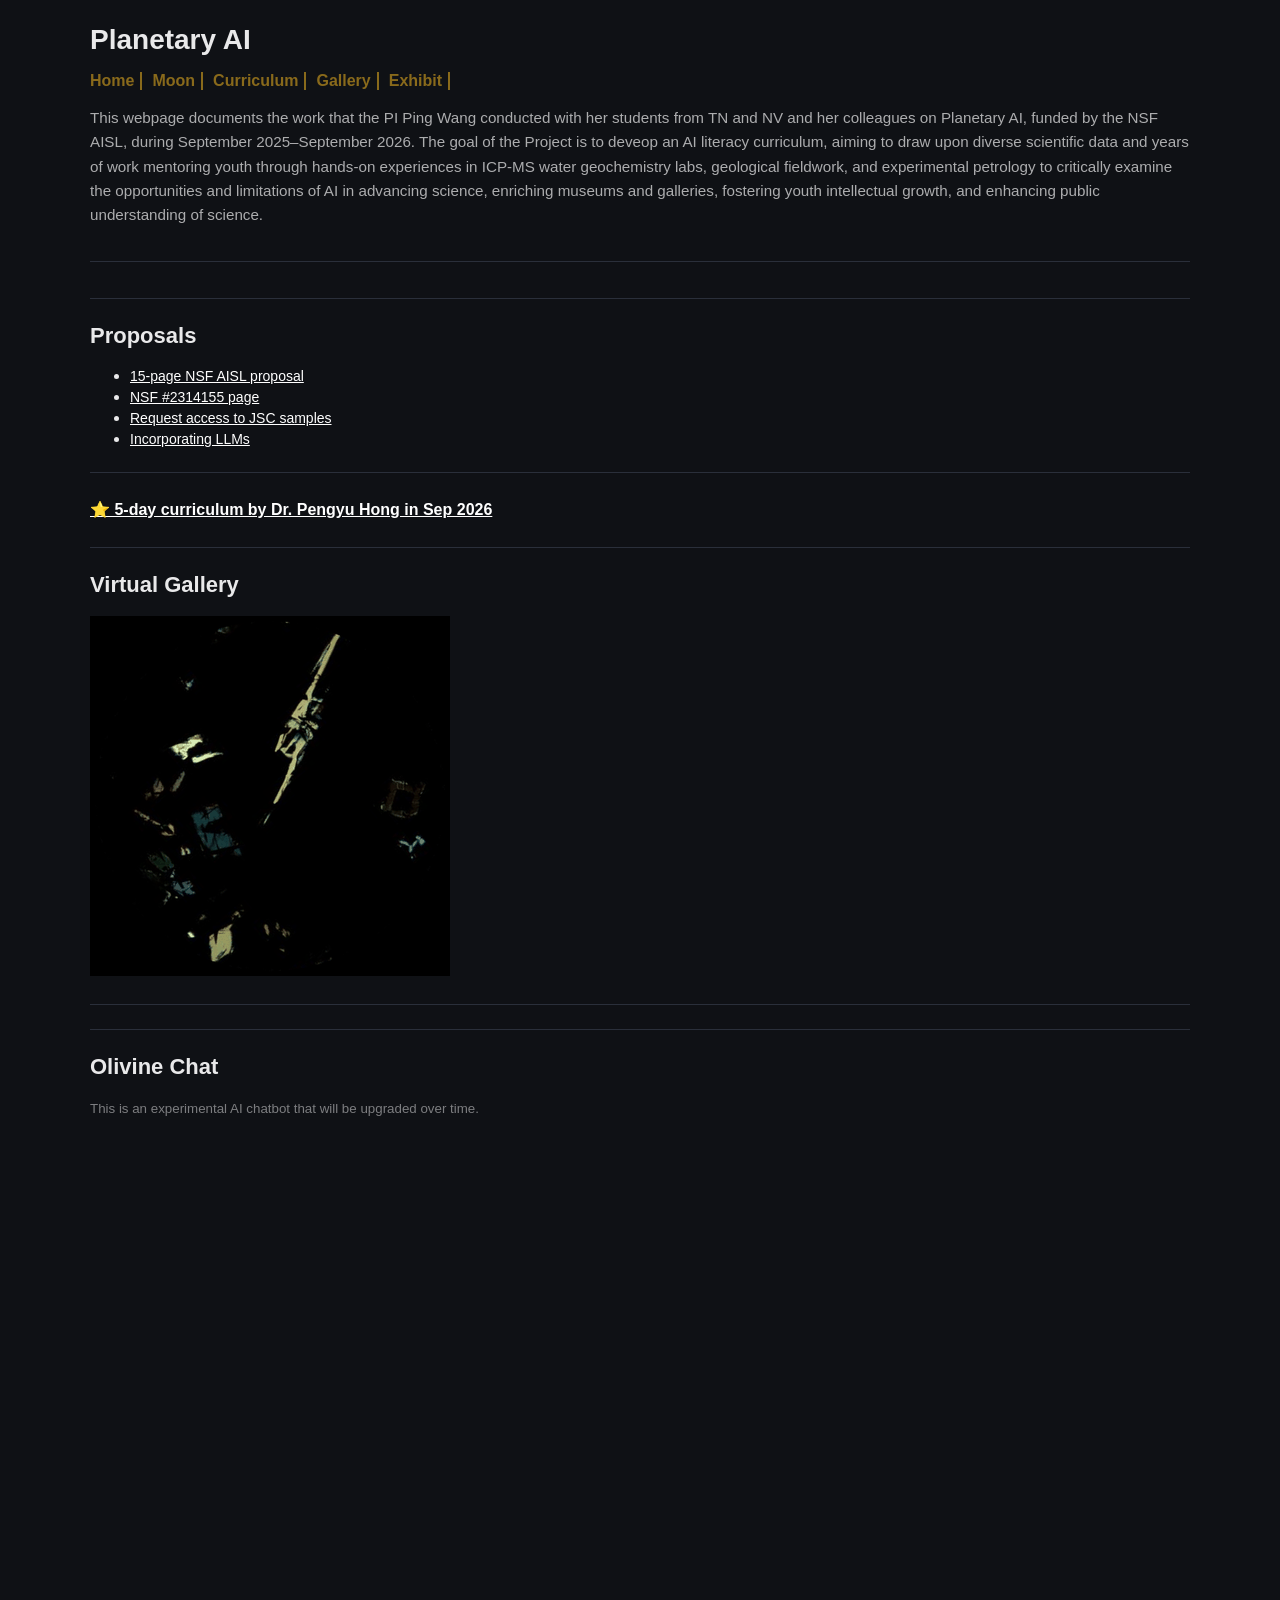
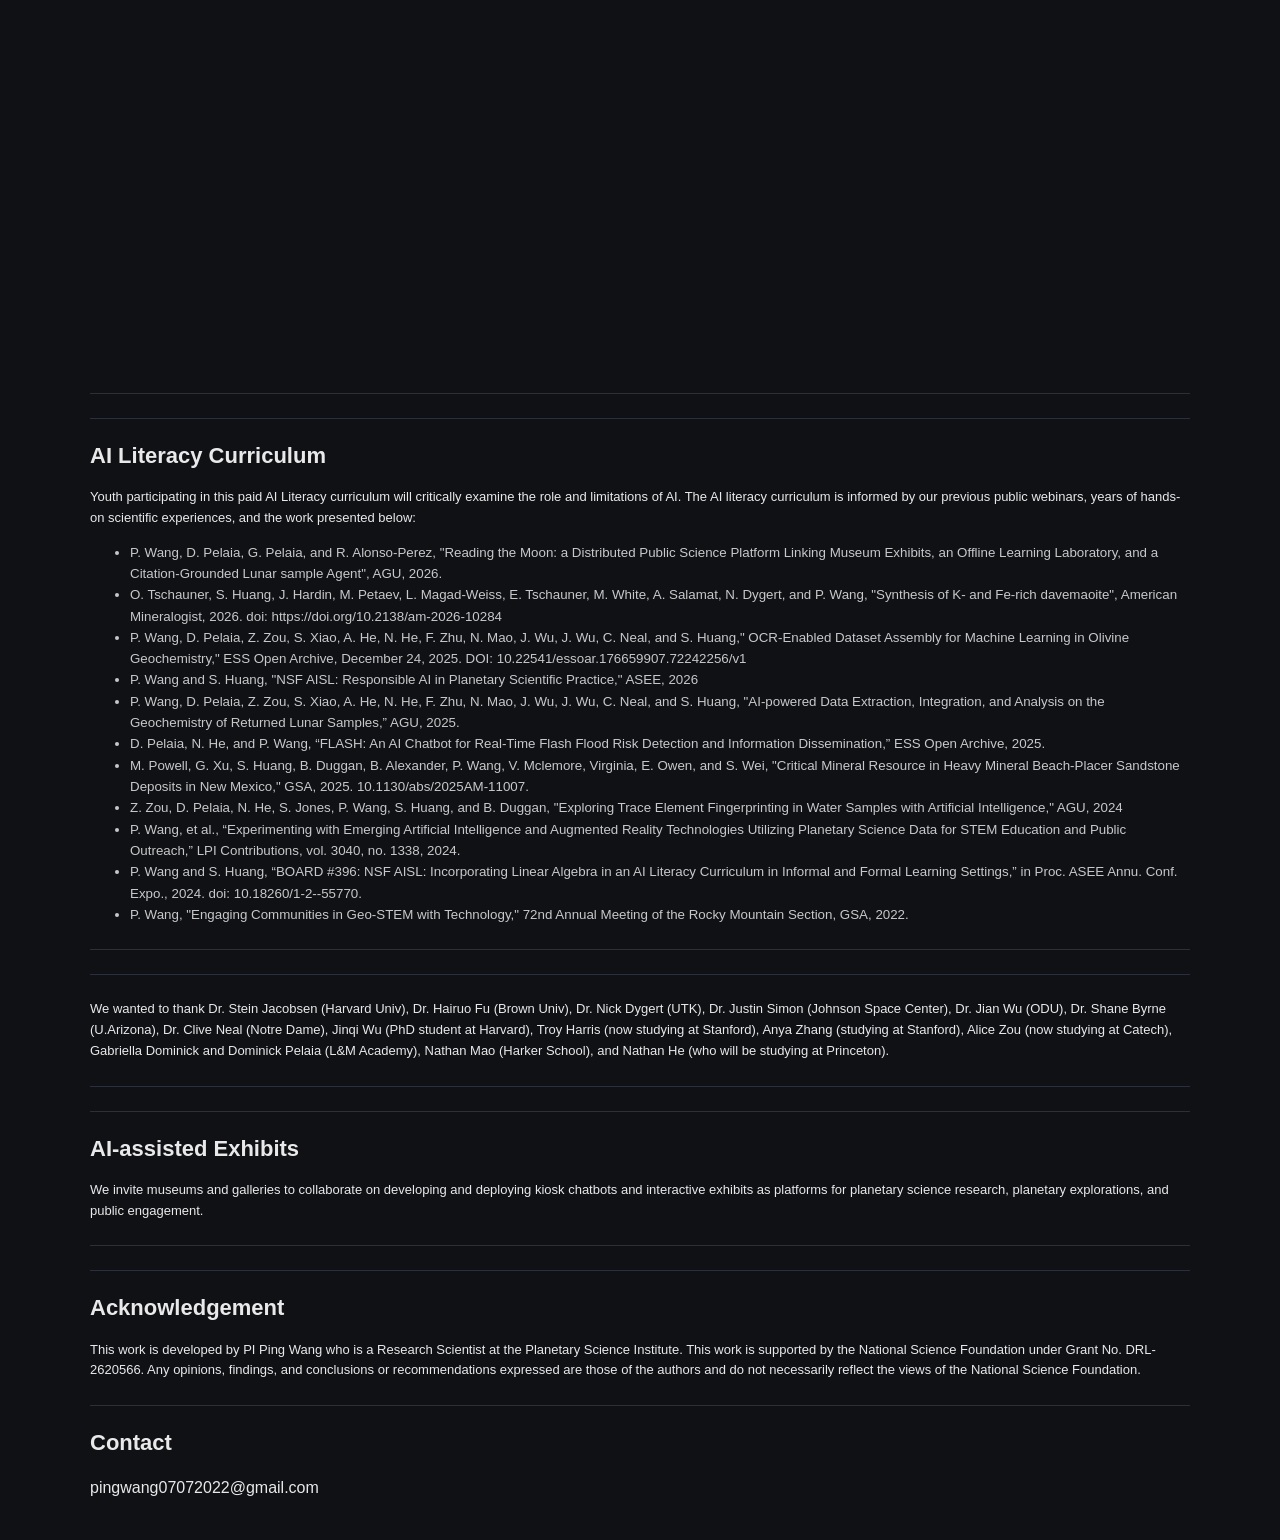
==== commit db6f7e48: "Update index.html" ====
--- a/index.html
+++ b/index.html
@@ -100,7 +100,7 @@
   </ul>
   <hr>
   <hr>
-  <p style="font-size:small">We wanted to thank Dr. Stein Jacobsen (Harvard Univ), Dr. Hairuo Fu (Brown Univ), Dr. Nick Dygert (UTK), Dr. Justin Simon (Johnson Space Center), Dr. Jian Wu (ODU), Dr. Shane Byrne (U.Arizona), Dr. Clive Neal (Notre Dame), Jinqi Wu (PhD student at Harvard), Troy Harris (now studying at Stanford), Anya Zhang (studying at Stanford), Alice Zou (now studying at Catech), Dominick Pelaia (L&M Academy), Nathan Mao (Harker School), and Nathan He (who will be studying at Princeton).</p>
+  <p style="font-size:small">We wanted to thank Dr. Stein Jacobsen (Harvard Univ), Dr. Hairuo Fu (Brown Univ), Dr. Nick Dygert (UTK), Dr. Justin Simon (Johnson Space Center), Dr. Jian Wu (ODU), Dr. Shane Byrne (U.Arizona), Dr. Clive Neal (Notre Dame), Jinqi Wu (PhD student at Harvard), Troy Harris (now studying at Stanford), Anya Zhang (studying at Stanford), Alice Zou (now studying at Catech), Gabriella Dominick and Dominick Pelaia (L&M Academy), Nathan Mao (Harker School), and Nathan He (who will be studying at Princeton).</p>
   <hr>
   <hr>
   <h2>AI-assisted Exhibits</h2>
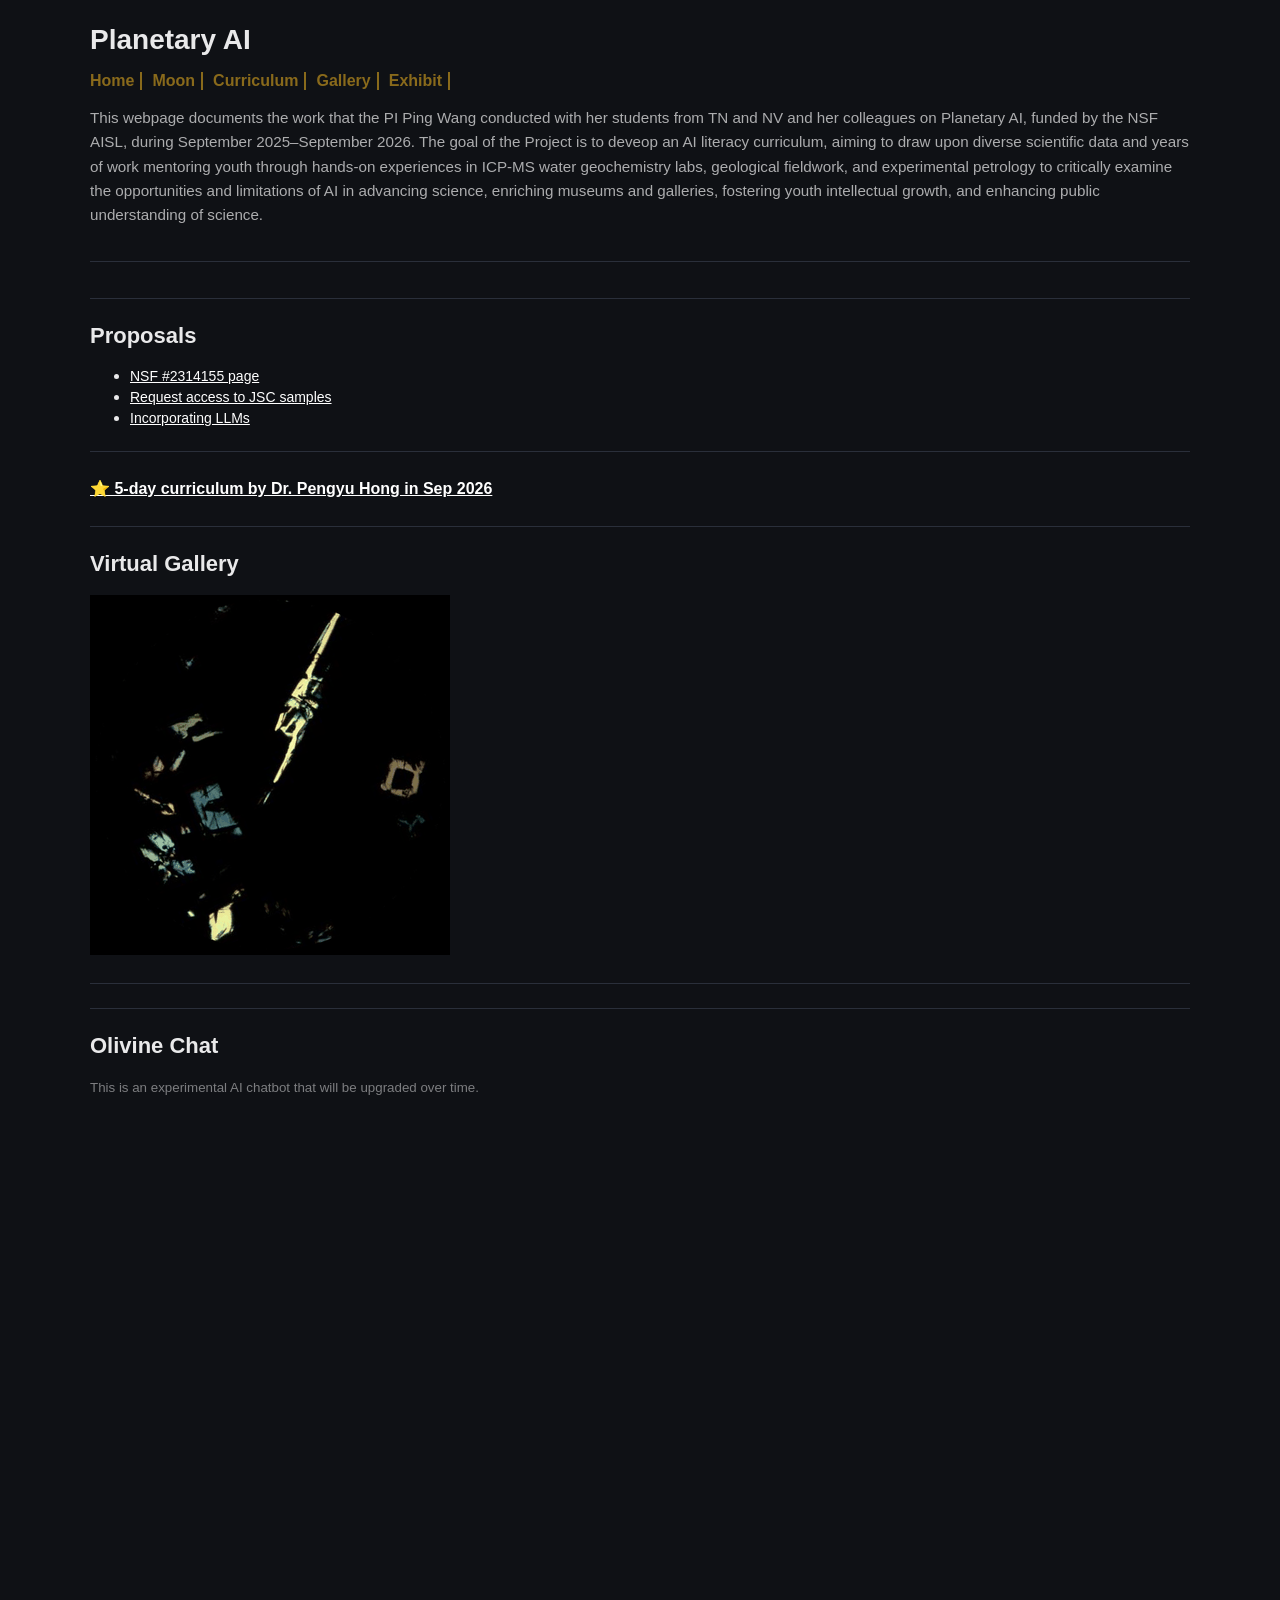
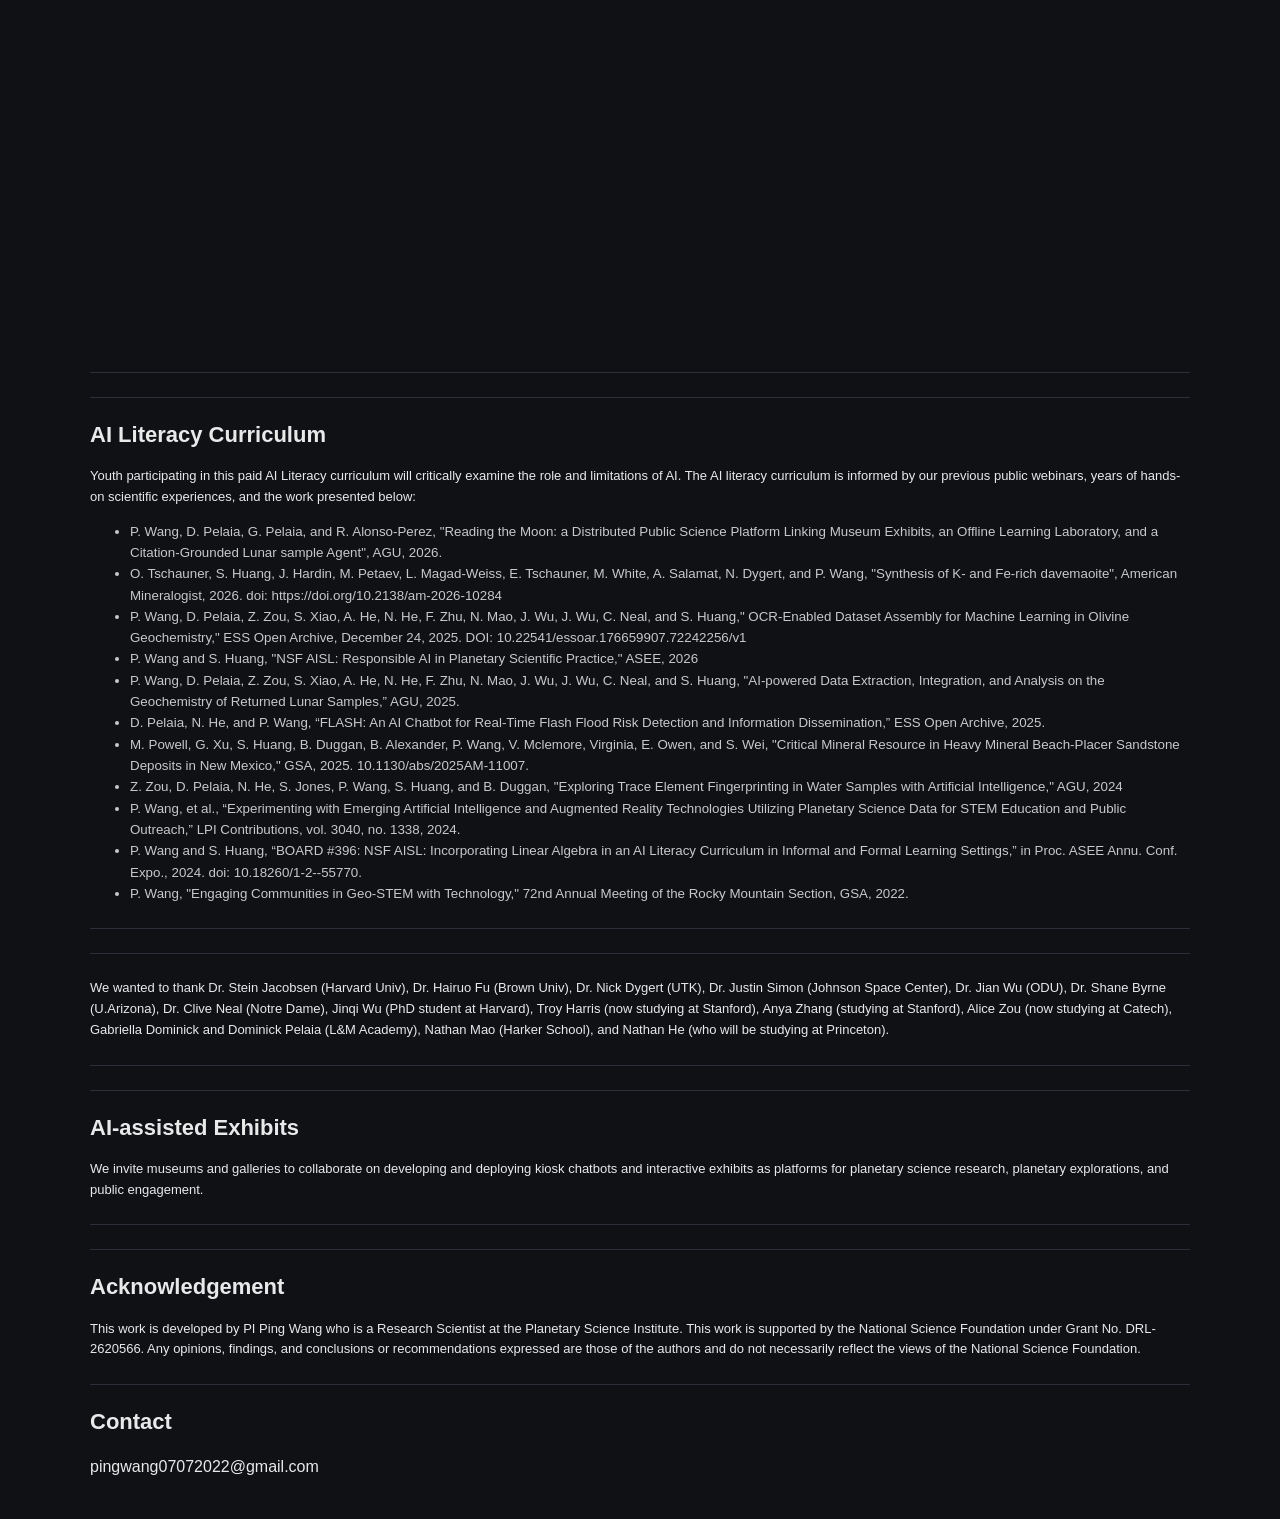
==== commit 329e235d: "Update index.html" ====
--- a/index.html
+++ b/index.html
@@ -34,7 +34,7 @@
   <h2>Proposals</h2>
   
   <ul class="proposals">
-    <li><a href="https://github.com/planetaryAI/planetaryAI.github.io/blob/main/curriculum/pdfs/aisl_15.pdf">15-page NSF AISL proposal</a></li>
+    
     <li><a href="https://github.com/planetaryAI/planetaryAI.github.io/blob/main/curriculum/pdfs/nsf_2314155_abstract.pdf">NSF #2314155 page</a></li>
     <li><a href="https://github.com/planetaryAI/planetaryAI.github.io/blob/main/curriculum/pdfs/Request%20for%20Apollo%20Lunar%20Thin%20Sections.pdf">Request access to JSC samples</a></li>
     <li><a href="https://github.com/planetaryAI/planetaryAI.github.io/blob/main/curriculum/pdfs/aisl_llms.pdf">Incorporating LLMs</a></li>
